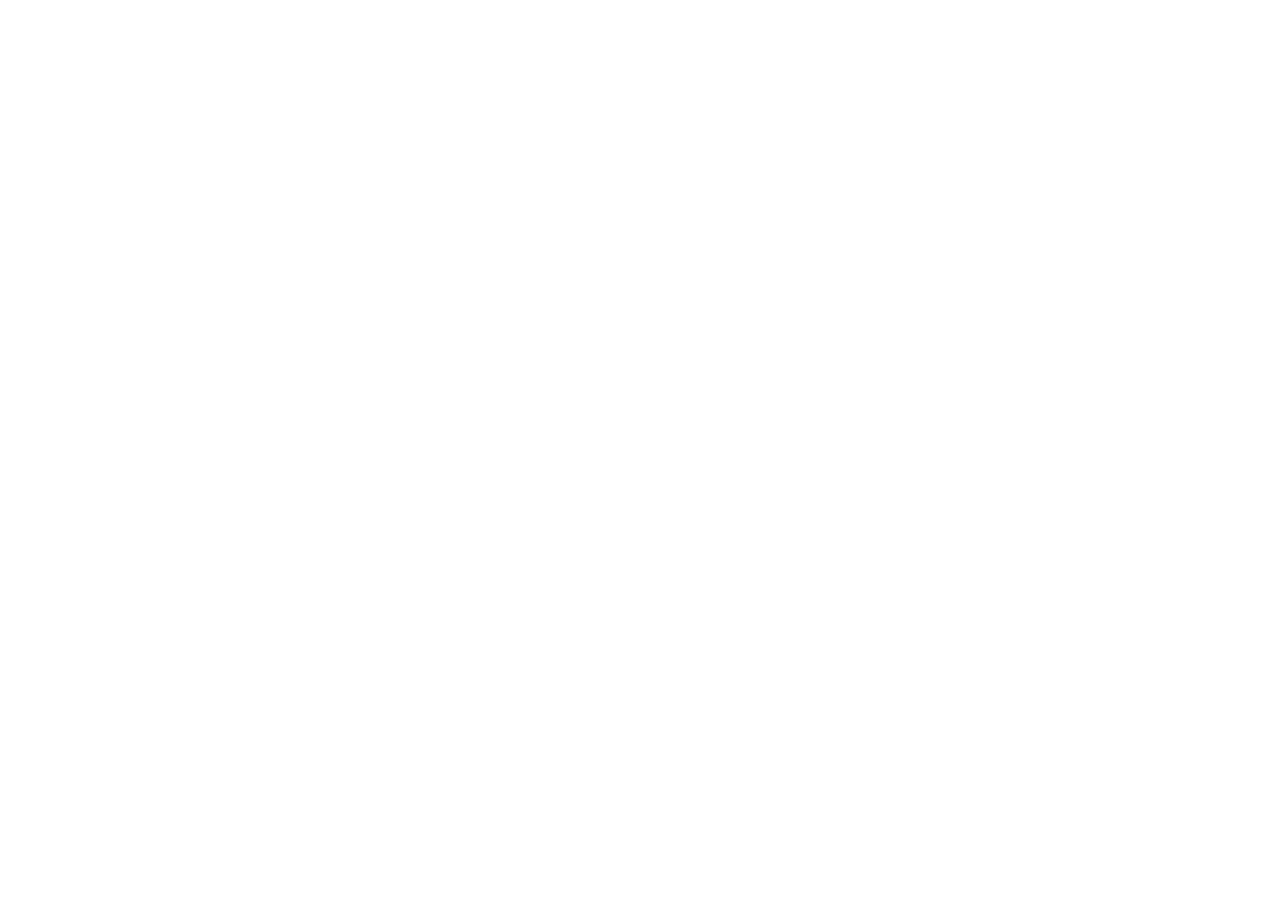
==== index.html @ 1c2817fb "Add files via upload" ====
<!DOCTYPE html>
<html lang="pt">
<head>
    <meta charset="UTF-8">
    <title>Doçura do dia</title>
    <link href="https://fonts.googleapis.com/css2?family=Fira+Sans:ital,wght@1,700&family=Jomhuria&display=swap"
          rel="stylesheet">
    <link href="https://fonts.googleapis.com/css2?family=Fira+Sans:ital,wght@1,700&family=Libre+Baskerville&display=swap"
          rel="stylesheet">
    <link href="https://cdnjs.cloudflare.com/ajax/libs/font-awesome/5.15.1/css/all.min.css" rel="stylesheet">
    <link rel="stylesheet" href="../css/bootstrap.css">
    <link rel="stylesheet" href="../css/mdb-pro.css">
    <link rel="stylesheet" href="../css/style.css">

</head>
<body>

<div id="menu"></div>
<br>
<div class="container-fluid">
    <div id="conteudo"></div>
</div>
<br>
<div id="footer"></div>

<script type="text/javascript" src="../js/jquery-3.4.1.min.js"></script>
<script type="text/javascript" src="../js/popper.min.js"></script>
<script type="text/javascript" src="../js/bootstrap.js"></script>
<script type="text/javascript" src="../js/mdb.js"></script>
<script type="text/javascript" src="../js/myJS.js"></script>
</body>
</html>
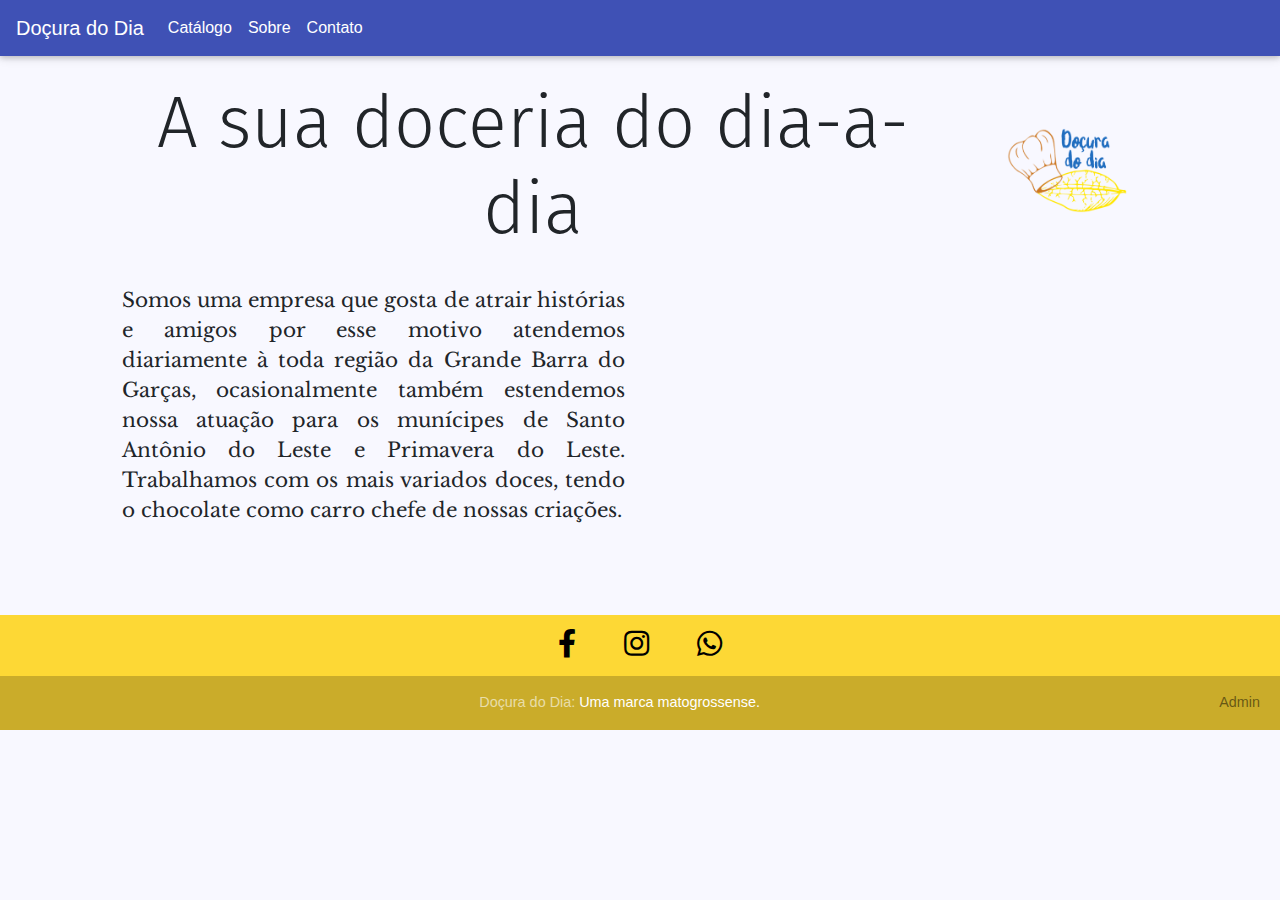
==== commit de203fa4: "Update index.html" ====
--- a/index.html
+++ b/index.html
@@ -8,9 +8,9 @@
     <link href="https://fonts.googleapis.com/css2?family=Fira+Sans:ital,wght@1,700&family=Libre+Baskerville&display=swap"
           rel="stylesheet">
     <link href="https://cdnjs.cloudflare.com/ajax/libs/font-awesome/5.15.1/css/all.min.css" rel="stylesheet">
-    <link rel="stylesheet" href="../css/bootstrap.css">
-    <link rel="stylesheet" href="../css/mdb-pro.css">
-    <link rel="stylesheet" href="../css/style.css">
+    <link rel="stylesheet" href="/css/bootstrap.css">
+    <link rel="stylesheet" href="/css/mdb-pro.css">
+    <link rel="stylesheet" href="/css/style.css">
 
 </head>
 <body>
@@ -23,10 +23,10 @@
 <br>
 <div id="footer"></div>
 
-<script type="text/javascript" src="../js/jquery-3.4.1.min.js"></script>
-<script type="text/javascript" src="../js/popper.min.js"></script>
-<script type="text/javascript" src="../js/bootstrap.js"></script>
-<script type="text/javascript" src="../js/mdb.js"></script>
-<script type="text/javascript" src="../js/myJS.js"></script>
+<script type="text/javascript" src="/js/jquery-3.4.1.min.js"></script>
+<script type="text/javascript" src="/js/popper.min.js"></script>
+<script type="text/javascript" src="/js/bootstrap.js"></script>
+<script type="text/javascript" src="/js/mdb.js"></script>
+<script type="text/javascript" src="/js/myJS.js"></script>
 </body>
-</html>+</html>
--- a/css/mdb-pro.css
+++ b/css/mdb-pro.css
@@ -0,0 +1,19957 @@
+@charset "UTF-8";
+.mdb-color.lighten-5 {
+  background-color: #d0d6e2 !important; }
+
+.mdb-color.lighten-4 {
+  background-color: #b1bace !important; }
+
+.mdb-color.lighten-3 {
+  background-color: #929fba !important; }
+
+.mdb-color.lighten-2 {
+  background-color: #7283a7 !important; }
+
+.mdb-color.lighten-1 {
+  background-color: #59698d !important; }
+
+.mdb-color {
+  background-color: #45526e !important; }
+
+.mdb-color-text {
+  color: #45526e !important; }
+
+.rgba-mdb-color-slight,
+.rgba-mdb-color-slight:after {
+  background-color: rgba(69, 82, 110, 0.1); }
+
+.rgba-mdb-color-light,
+.rgba-mdb-color-light:after {
+  background-color: rgba(69, 82, 110, 0.3); }
+
+.rgba-mdb-color-strong,
+.rgba-mdb-color-strong:after {
+  background-color: rgba(69, 82, 110, 0.7); }
+
+.mdb-color.darken-1 {
+  background-color: #3b465e !important; }
+
+.mdb-color.darken-2 {
+  background-color: #2e3951 !important; }
+
+.mdb-color.darken-3 {
+  background-color: #1c2a48 !important; }
+
+.mdb-color.darken-4 {
+  background-color: #1c2331 !important; }
+
+.red.lighten-5 {
+  background-color: #ffebee !important; }
+
+.red.lighten-4 {
+  background-color: #ffcdd2 !important; }
+
+.red.lighten-3 {
+  background-color: #ef9a9a !important; }
+
+.red.lighten-2 {
+  background-color: #e57373 !important; }
+
+.red.lighten-1 {
+  background-color: #ef5350 !important; }
+
+.red {
+  background-color: #f44336 !important; }
+
+.red-text {
+  color: #f44336 !important; }
+
+.rgba-red-slight,
+.rgba-red-slight:after {
+  background-color: rgba(244, 67, 54, 0.1); }
+
+.rgba-red-light,
+.rgba-red-light:after {
+  background-color: rgba(244, 67, 54, 0.3); }
+
+.rgba-red-strong,
+.rgba-red-strong:after {
+  background-color: rgba(244, 67, 54, 0.7); }
+
+.red.darken-1 {
+  background-color: #e53935 !important; }
+
+.red.darken-2 {
+  background-color: #d32f2f !important; }
+
+.red.darken-3 {
+  background-color: #c62828 !important; }
+
+.red.darken-4 {
+  background-color: #b71c1c !important; }
+
+.red.accent-1 {
+  background-color: #ff8a80 !important; }
+
+.red.accent-2 {
+  background-color: #ff5252 !important; }
+
+.red.accent-3 {
+  background-color: #ff1744 !important; }
+
+.red.accent-4 {
+  background-color: #d50000 !important; }
+
+.pink.lighten-5 {
+  background-color: #fce4ec !important; }
+
+.pink.lighten-4 {
+  background-color: #f8bbd0 !important; }
+
+.pink.lighten-3 {
+  background-color: #f48fb1 !important; }
+
+.pink.lighten-2 {
+  background-color: #f06292 !important; }
+
+.pink.lighten-1 {
+  background-color: #ec407a !important; }
+
+.pink {
+  background-color: #e91e63 !important; }
+
+.pink-text {
+  color: #e91e63 !important; }
+
+.rgba-pink-slight,
+.rgba-pink-slight:after {
+  background-color: rgba(233, 30, 99, 0.1); }
+
+.rgba-pink-light,
+.rgba-pink-light:after {
+  background-color: rgba(233, 30, 99, 0.3); }
+
+.rgba-pink-strong,
+.rgba-pink-strong:after {
+  background-color: rgba(233, 30, 99, 0.7); }
+
+.pink.darken-1 {
+  background-color: #d81b60 !important; }
+
+.pink.darken-2 {
+  background-color: #c2185b !important; }
+
+.pink.darken-3 {
+  background-color: #ad1457 !important; }
+
+.pink.darken-4 {
+  background-color: #880e4f !important; }
+
+.pink.accent-1 {
+  background-color: #ff80ab !important; }
+
+.pink.accent-2 {
+  background-color: #ff4081 !important; }
+
+.pink.accent-3 {
+  background-color: #f50057 !important; }
+
+.pink.accent-4 {
+  background-color: #c51162 !important; }
+
+.purple.lighten-5 {
+  background-color: #f3e5f5 !important; }
+
+.purple.lighten-4 {
+  background-color: #e1bee7 !important; }
+
+.purple.lighten-3 {
+  background-color: #ce93d8 !important; }
+
+.purple.lighten-2 {
+  background-color: #ba68c8 !important; }
+
+.purple.lighten-1 {
+  background-color: #ab47bc !important; }
+
+.purple {
+  background-color: #9c27b0 !important; }
+
+.purple-text {
+  color: #9c27b0 !important; }
+
+.rgba-purple-slight,
+.rgba-purple-slight:after {
+  background-color: rgba(156, 39, 176, 0.1); }
+
+.rgba-purple-light,
+.rgba-purple-light:after {
+  background-color: rgba(156, 39, 176, 0.3); }
+
+.rgba-purple-strong,
+.rgba-purple-strong:after {
+  background-color: rgba(156, 39, 176, 0.7); }
+
+.purple.darken-1 {
+  background-color: #8e24aa !important; }
+
+.purple.darken-2 {
+  background-color: #7b1fa2 !important; }
+
+.purple.darken-3 {
+  background-color: #6a1b9a !important; }
+
+.purple.darken-4 {
+  background-color: #4a148c !important; }
+
+.purple.accent-1 {
+  background-color: #ea80fc !important; }
+
+.purple.accent-2 {
+  background-color: #e040fb !important; }
+
+.purple.accent-3 {
+  background-color: #d500f9 !important; }
+
+.purple.accent-4 {
+  background-color: #a0f !important; }
+
+.deep-purple.lighten-5 {
+  background-color: #ede7f6 !important; }
+
+.deep-purple.lighten-4 {
+  background-color: #d1c4e9 !important; }
+
+.deep-purple.lighten-3 {
+  background-color: #b39ddb !important; }
+
+.deep-purple.lighten-2 {
+  background-color: #9575cd !important; }
+
+.deep-purple.lighten-1 {
+  background-color: #7e57c2 !important; }
+
+.deep-purple {
+  background-color: #673ab7 !important; }
+
+.deep-purple-text {
+  color: #673ab7 !important; }
+
+.rgba-deep-purple-slight,
+.rgba-deep-purple-slight:after {
+  background-color: rgba(103, 58, 183, 0.1); }
+
+.rgba-deep-purple-light,
+.rgba-deep-purple-light:after {
+  background-color: rgba(103, 58, 183, 0.3); }
+
+.rgba-deep-purple-strong,
+.rgba-deep-purple-strong:after {
+  background-color: rgba(103, 58, 183, 0.7); }
+
+.deep-purple.darken-1 {
+  background-color: #5e35b1 !important; }
+
+.deep-purple.darken-2 {
+  background-color: #512da8 !important; }
+
+.deep-purple.darken-3 {
+  background-color: #4527a0 !important; }
+
+.deep-purple.darken-4 {
+  background-color: #311b92 !important; }
+
+.deep-purple.accent-1 {
+  background-color: #b388ff !important; }
+
+.deep-purple.accent-2 {
+  background-color: #7c4dff !important; }
+
+.deep-purple.accent-3 {
+  background-color: #651fff !important; }
+
+.deep-purple.accent-4 {
+  background-color: #6200ea !important; }
+
+.indigo.lighten-5 {
+  background-color: #e8eaf6 !important; }
+
+.indigo.lighten-4 {
+  background-color: #c5cae9 !important; }
+
+.indigo.lighten-3 {
+  background-color: #9fa8da !important; }
+
+.indigo.lighten-2 {
+  background-color: #7986cb !important; }
+
+.indigo.lighten-1 {
+  background-color: #5c6bc0 !important; }
+
+.indigo {
+  background-color: #3f51b5 !important; }
+
+.indigo-text {
+  color: #3f51b5 !important; }
+
+.rgba-indigo-slight,
+.rgba-indigo-slight:after {
+  background-color: rgba(63, 81, 181, 0.1); }
+
+.rgba-indigo-light,
+.rgba-indigo-light:after {
+  background-color: rgba(63, 81, 181, 0.3); }
+
+.rgba-indigo-strong,
+.rgba-indigo-strong:after {
+  background-color: rgba(63, 81, 181, 0.7); }
+
+.indigo.darken-1 {
+  background-color: #3949ab !important; }
+
+.indigo.darken-2 {
+  background-color: #303f9f !important; }
+
+.indigo.darken-3 {
+  background-color: #283593 !important; }
+
+.indigo.darken-4 {
+  background-color: #1a237e !important; }
+
+.indigo.accent-1 {
+  background-color: #8c9eff !important; }
+
+.indigo.accent-2 {
+  background-color: #536dfe !important; }
+
+.indigo.accent-3 {
+  background-color: #3d5afe !important; }
+
+.indigo.accent-4 {
+  background-color: #304ffe !important; }
+
+.blue.lighten-5 {
+  background-color: #e3f2fd !important; }
+
+.blue.lighten-4 {
+  background-color: #bbdefb !important; }
+
+.blue.lighten-3 {
+  background-color: #90caf9 !important; }
+
+.blue.lighten-2 {
+  background-color: #64b5f6 !important; }
+
+.blue.lighten-1 {
+  background-color: #42a5f5 !important; }
+
+.blue {
+  background-color: #2196f3 !important; }
+
+.blue-text {
+  color: #2196f3 !important; }
+
+.rgba-blue-slight,
+.rgba-blue-slight:after {
+  background-color: rgba(33, 150, 243, 0.1); }
+
+.rgba-blue-light,
+.rgba-blue-light:after {
+  background-color: rgba(33, 150, 243, 0.3); }
+
+.rgba-blue-strong,
+.rgba-blue-strong:after {
+  background-color: rgba(33, 150, 243, 0.7); }
+
+.blue.darken-1 {
+  background-color: #1e88e5 !important; }
+
+.blue.darken-2 {
+  background-color: #1976d2 !important; }
+
+.blue.darken-3 {
+  background-color: #1565c0 !important; }
+
+.blue.darken-4 {
+  background-color: #0d47a1 !important; }
+
+.blue.accent-1 {
+  background-color: #82b1ff !important; }
+
+.blue.accent-2 {
+  background-color: #448aff !important; }
+
+.blue.accent-3 {
+  background-color: #2979ff !important; }
+
+.blue.accent-4 {
+  background-color: #2962ff !important; }
+
+.light-blue.lighten-5 {
+  background-color: #e1f5fe !important; }
+
+.light-blue.lighten-4 {
+  background-color: #b3e5fc !important; }
+
+.light-blue.lighten-3 {
+  background-color: #81d4fa !important; }
+
+.light-blue.lighten-2 {
+  background-color: #4fc3f7 !important; }
+
+.light-blue.lighten-1 {
+  background-color: #29b6f6 !important; }
+
+.light-blue {
+  background-color: #03a9f4 !important; }
+
+.light-blue-text {
+  color: #03a9f4 !important; }
+
+.rgba-light-blue-slight,
+.rgba-light-blue-slight:after {
+  background-color: rgba(3, 169, 244, 0.1); }
+
+.rgba-light-blue-light,
+.rgba-light-blue-light:after {
+  background-color: rgba(3, 169, 244, 0.3); }
+
+.rgba-light-blue-strong,
+.rgba-light-blue-strong:after {
+  background-color: rgba(3, 169, 244, 0.7); }
+
+.light-blue.darken-1 {
+  background-color: #039be5 !important; }
+
+.light-blue.darken-2 {
+  background-color: #0288d1 !important; }
+
+.light-blue.darken-3 {
+  background-color: #0277bd !important; }
+
+.light-blue.darken-4 {
+  background-color: #01579b !important; }
+
+.light-blue.accent-1 {
+  background-color: #80d8ff !important; }
+
+.light-blue.accent-2 {
+  background-color: #40c4ff !important; }
+
+.light-blue.accent-3 {
+  background-color: #00b0ff !important; }
+
+.light-blue.accent-4 {
+  background-color: #0091ea !important; }
+
+.cyan.lighten-5 {
+  background-color: #e0f7fa !important; }
+
+.cyan.lighten-4 {
+  background-color: #b2ebf2 !important; }
+
+.cyan.lighten-3 {
+  background-color: #80deea !important; }
+
+.cyan.lighten-2 {
+  background-color: #4dd0e1 !important; }
+
+.cyan.lighten-1 {
+  background-color: #26c6da !important; }
+
+.cyan {
+  background-color: #00bcd4 !important; }
+
+.cyan-text {
+  color: #00bcd4 !important; }
+
+.rgba-cyan-slight,
+.rgba-cyan-slight:after {
+  background-color: rgba(0, 188, 212, 0.1); }
+
+.rgba-cyan-light,
+.rgba-cyan-light:after {
+  background-color: rgba(0, 188, 212, 0.3); }
+
+.rgba-cyan-strong,
+.rgba-cyan-strong:after {
+  background-color: rgba(0, 188, 212, 0.7); }
+
+.cyan.darken-1 {
+  background-color: #00acc1 !important; }
+
+.cyan.darken-2 {
+  background-color: #0097a7 !important; }
+
+.cyan.darken-3 {
+  background-color: #00838f !important; }
+
+.cyan.darken-4 {
+  background-color: #006064 !important; }
+
+.cyan.accent-1 {
+  background-color: #84ffff !important; }
+
+.cyan.accent-2 {
+  background-color: #18ffff !important; }
+
+.cyan.accent-3 {
+  background-color: #00e5ff !important; }
+
+.cyan.accent-4 {
+  background-color: #00b8d4 !important; }
+
+.teal.lighten-5 {
+  background-color: #e0f2f1 !important; }
+
+.teal.lighten-4 {
+  background-color: #b2dfdb !important; }
+
+.teal.lighten-3 {
+  background-color: #80cbc4 !important; }
+
+.teal.lighten-2 {
+  background-color: #4db6ac !important; }
+
+.teal.lighten-1 {
+  background-color: #26a69a !important; }
+
+.teal {
+  background-color: #009688 !important; }
+
+.teal-text {
+  color: #009688 !important; }
+
+.rgba-teal-slight,
+.rgba-teal-slight:after {
+  background-color: rgba(0, 150, 136, 0.1); }
+
+.rgba-teal-light,
+.rgba-teal-light:after {
+  background-color: rgba(0, 150, 136, 0.3); }
+
+.rgba-teal-strong,
+.rgba-teal-strong:after {
+  background-color: rgba(0, 150, 136, 0.7); }
+
+.teal.darken-1 {
+  background-color: #00897b !important; }
+
+.teal.darken-2 {
+  background-color: #00796b !important; }
+
+.teal.darken-3 {
+  background-color: #00695c !important; }
+
+.teal.darken-4 {
+  background-color: #004d40 !important; }
+
+.teal.accent-1 {
+  background-color: #a7ffeb !important; }
+
+.teal.accent-2 {
+  background-color: #64ffda !important; }
+
+.teal.accent-3 {
+  background-color: #1de9b6 !important; }
+
+.teal.accent-4 {
+  background-color: #00bfa5 !important; }
+
+.green.lighten-5 {
+  background-color: #e8f5e9 !important; }
+
+.green.lighten-4 {
+  background-color: #c8e6c9 !important; }
+
+.green.lighten-3 {
+  background-color: #a5d6a7 !important; }
+
+.green.lighten-2 {
+  background-color: #81c784 !important; }
+
+.green.lighten-1 {
+  background-color: #66bb6a !important; }
+
+.green {
+  background-color: #4caf50 !important; }
+
+.green-text {
+  color: #4caf50 !important; }
+
+.rgba-green-slight,
+.rgba-green-slight:after {
+  background-color: rgba(76, 175, 80, 0.1); }
+
+.rgba-green-light,
+.rgba-green-light:after {
+  background-color: rgba(76, 175, 80, 0.3); }
+
+.rgba-green-strong,
+.rgba-green-strong:after {
+  background-color: rgba(76, 175, 80, 0.7); }
+
+.green.darken-1 {
+  background-color: #43a047 !important; }
+
+.green.darken-2 {
+  background-color: #388e3c !important; }
+
+.green.darken-3 {
+  background-color: #2e7d32 !important; }
+
+.green.darken-4 {
+  background-color: #1b5e20 !important; }
+
+.green.accent-1 {
+  background-color: #b9f6ca !important; }
+
+.green.accent-2 {
+  background-color: #69f0ae !important; }
+
+.green.accent-3 {
+  background-color: #00e676 !important; }
+
+.green.accent-4 {
+  background-color: #00c853 !important; }
+
+.light-green.lighten-5 {
+  background-color: #f1f8e9 !important; }
+
+.light-green.lighten-4 {
+  background-color: #dcedc8 !important; }
+
+.light-green.lighten-3 {
+  background-color: #c5e1a5 !important; }
+
+.light-green.lighten-2 {
+  background-color: #aed581 !important; }
+
+.light-green.lighten-1 {
+  background-color: #9ccc65 !important; }
+
+.light-green {
+  background-color: #8bc34a !important; }
+
+.light-green-text {
+  color: #8bc34a !important; }
+
+.rgba-light-green-slight,
+.rgba-light-green-slight:after {
+  background-color: rgba(139, 195, 74, 0.1); }
+
+.rgba-light-green-light,
+.rgba-light-green-light:after {
+  background-color: rgba(139, 195, 74, 0.3); }
+
+.rgba-light-green-strong,
+.rgba-light-green-strong:after {
+  background-color: rgba(139, 195, 74, 0.7); }
+
+.light-green.darken-1 {
+  background-color: #7cb342 !important; }
+
+.light-green.darken-2 {
+  background-color: #689f38 !important; }
+
+.light-green.darken-3 {
+  background-color: #558b2f !important; }
+
+.light-green.darken-4 {
+  background-color: #33691e !important; }
+
+.light-green.accent-1 {
+  background-color: #ccff90 !important; }
+
+.light-green.accent-2 {
+  background-color: #b2ff59 !important; }
+
+.light-green.accent-3 {
+  background-color: #76ff03 !important; }
+
+.light-green.accent-4 {
+  background-color: #64dd17 !important; }
+
+.lime.lighten-5 {
+  background-color: #f9fbe7 !important; }
+
+.lime.lighten-4 {
+  background-color: #f0f4c3 !important; }
+
+.lime.lighten-3 {
+  background-color: #e6ee9c !important; }
+
+.lime.lighten-2 {
+  background-color: #dce775 !important; }
+
+.lime.lighten-1 {
+  background-color: #d4e157 !important; }
+
+.lime {
+  background-color: #cddc39 !important; }
+
+.lime-text {
+  color: #cddc39 !important; }
+
+.rgba-lime-slight,
+.rgba-lime-slight:after {
+  background-color: rgba(205, 220, 57, 0.1); }
+
+.rgba-lime-light,
+.rgba-lime-light:after {
+  background-color: rgba(205, 220, 57, 0.3); }
+
+.rgba-lime-strong,
+.rgba-lime-strong:after {
+  background-color: rgba(205, 220, 57, 0.7); }
+
+.lime.darken-1 {
+  background-color: #c0ca33 !important; }
+
+.lime.darken-2 {
+  background-color: #afb42b !important; }
+
+.lime.darken-3 {
+  background-color: #9e9d24 !important; }
+
+.lime.darken-4 {
+  background-color: #827717 !important; }
+
+.lime.accent-1 {
+  background-color: #f4ff81 !important; }
+
+.lime.accent-2 {
+  background-color: #eeff41 !important; }
+
+.lime.accent-3 {
+  background-color: #c6ff00 !important; }
+
+.lime.accent-4 {
+  background-color: #aeea00 !important; }
+
+.yellow.lighten-5 {
+  background-color: #fffde7 !important; }
+
+.yellow.lighten-4 {
+  background-color: #fff9c4 !important; }
+
+.yellow.lighten-3 {
+  background-color: #fff59d !important; }
+
+.yellow.lighten-2 {
+  background-color: #fff176 !important; }
+
+.yellow.lighten-1 {
+  background-color: #ffee58 !important; }
+
+.yellow {
+  background-color: #ffeb3b !important; }
+
+.yellow-text {
+  color: #ffeb3b !important; }
+
+.rgba-yellow-slight,
+.rgba-yellow-slight:after {
+  background-color: rgba(255, 235, 59, 0.1); }
+
+.rgba-yellow-light,
+.rgba-yellow-light:after {
+  background-color: rgba(255, 235, 59, 0.3); }
+
+.rgba-yellow-strong,
+.rgba-yellow-strong:after {
+  background-color: rgba(255, 235, 59, 0.7); }
+
+.yellow.darken-1 {
+  background-color: #fdd835 !important; }
+
+.yellow.darken-2 {
+  background-color: #fbc02d !important; }
+
+.yellow.darken-3 {
+  background-color: #f9a825 !important; }
+
+.yellow.darken-4 {
+  background-color: #f57f17 !important; }
+
+.yellow.accent-1 {
+  background-color: #ffff8d !important; }
+
+.yellow.accent-2 {
+  background-color: #ff0 !important; }
+
+.yellow.accent-3 {
+  background-color: #ffea00 !important; }
+
+.yellow.accent-4 {
+  background-color: #ffd600 !important; }
+
+.amber.lighten-5 {
+  background-color: #fff8e1 !important; }
+
+.amber.lighten-4 {
+  background-color: #ffecb3 !important; }
+
+.amber.lighten-3 {
+  background-color: #ffe082 !important; }
+
+.amber.lighten-2 {
+  background-color: #ffd54f !important; }
+
+.amber.lighten-1 {
+  background-color: #ffca28 !important; }
+
+.amber {
+  background-color: #ffc107 !important; }
+
+.amber-text {
+  color: #ffc107 !important; }
+
+.rgba-amber-slight,
+.rgba-amber-slight:after {
+  background-color: rgba(255, 193, 7, 0.1); }
+
+.rgba-amber-light,
+.rgba-amber-light:after {
+  background-color: rgba(255, 193, 7, 0.3); }
+
+.rgba-amber-strong,
+.rgba-amber-strong:after {
+  background-color: rgba(255, 193, 7, 0.7); }
+
+.amber.darken-1 {
+  background-color: #ffb300 !important; }
+
+.amber.darken-2 {
+  background-color: #ffa000 !important; }
+
+.amber.darken-3 {
+  background-color: #ff8f00 !important; }
+
+.amber.darken-4 {
+  background-color: #ff6f00 !important; }
+
+.amber.accent-1 {
+  background-color: #ffe57f !important; }
+
+.amber.accent-2 {
+  background-color: #ffd740 !important; }
+
+.amber.accent-3 {
+  background-color: #ffc400 !important; }
+
+.amber.accent-4 {
+  background-color: #ffab00 !important; }
+
+.orange.lighten-5 {
+  background-color: #fff3e0 !important; }
+
+.orange.lighten-4 {
+  background-color: #ffe0b2 !important; }
+
+.orange.lighten-3 {
+  background-color: #ffcc80 !important; }
+
+.orange.lighten-2 {
+  background-color: #ffb74d !important; }
+
+.orange.lighten-1 {
+  background-color: #ffa726 !important; }
+
+.orange {
+  background-color: #ff9800 !important; }
+
+.orange-text {
+  color: #ff9800 !important; }
+
+.rgba-orange-slight,
+.rgba-orange-slight:after {
+  background-color: rgba(255, 152, 0, 0.1); }
+
+.rgba-orange-light,
+.rgba-orange-light:after {
+  background-color: rgba(255, 152, 0, 0.3); }
+
+.rgba-orange-strong,
+.rgba-orange-strong:after {
+  background-color: rgba(255, 152, 0, 0.7); }
+
+.orange.darken-1 {
+  background-color: #fb8c00 !important; }
+
+.orange.darken-2 {
+  background-color: #f57c00 !important; }
+
+.orange.darken-3 {
+  background-color: #ef6c00 !important; }
+
+.orange.darken-4 {
+  background-color: #e65100 !important; }
+
+.orange.accent-1 {
+  background-color: #ffd180 !important; }
+
+.orange.accent-2 {
+  background-color: #ffab40 !important; }
+
+.orange.accent-3 {
+  background-color: #ff9100 !important; }
+
+.orange.accent-4 {
+  background-color: #ff6d00 !important; }
+
+.deep-orange.lighten-5 {
+  background-color: #fbe9e7 !important; }
+
+.deep-orange.lighten-4 {
+  background-color: #ffccbc !important; }
+
+.deep-orange.lighten-3 {
+  background-color: #ffab91 !important; }
+
+.deep-orange.lighten-2 {
+  background-color: #ff8a65 !important; }
+
+.deep-orange.lighten-1 {
+  background-color: #ff7043 !important; }
+
+.deep-orange {
+  background-color: #ff5722 !important; }
+
+.deep-orange-text {
+  color: #ff5722 !important; }
+
+.rgba-deep-orange-slight,
+.rgba-deep-orange-slight:after {
+  background-color: rgba(255, 87, 34, 0.1); }
+
+.rgba-deep-orange-light,
+.rgba-deep-orange-light:after {
+  background-color: rgba(255, 87, 34, 0.3); }
+
+.rgba-deep-orange-strong,
+.rgba-deep-orange-strong:after {
+  background-color: rgba(255, 87, 34, 0.7); }
+
+.deep-orange.darken-1 {
+  background-color: #f4511e !important; }
+
+.deep-orange.darken-2 {
+  background-color: #e64a19 !important; }
+
+.deep-orange.darken-3 {
+  background-color: #d84315 !important; }
+
+.deep-orange.darken-4 {
+  background-color: #bf360c !important; }
+
+.deep-orange.accent-1 {
+  background-color: #ff9e80 !important; }
+
+.deep-orange.accent-2 {
+  background-color: #ff6e40 !important; }
+
+.deep-orange.accent-3 {
+  background-color: #ff3d00 !important; }
+
+.deep-orange.accent-4 {
+  background-color: #dd2c00 !important; }
+
+.brown.lighten-5 {
+  background-color: #efebe9 !important; }
+
+.brown.lighten-4 {
+  background-color: #d7ccc8 !important; }
+
+.brown.lighten-3 {
+  background-color: #bcaaa4 !important; }
+
+.brown.lighten-2 {
+  background-color: #a1887f !important; }
+
+.brown.lighten-1 {
+  background-color: #8d6e63 !important; }
+
+.brown {
+  background-color: #795548 !important; }
+
+.brown-text {
+  color: #795548 !important; }
+
+.rgba-brown-slight,
+.rgba-brown-slight:after {
+  background-color: rgba(121, 85, 72, 0.1); }
+
+.rgba-brown-light,
+.rgba-brown-light:after {
+  background-color: rgba(121, 85, 72, 0.3); }
+
+.rgba-brown-strong,
+.rgba-brown-strong:after {
+  background-color: rgba(121, 85, 72, 0.7); }
+
+.brown.darken-1 {
+  background-color: #6d4c41 !important; }
+
+.brown.darken-2 {
+  background-color: #5d4037 !important; }
+
+.brown.darken-3 {
+  background-color: #4e342e !important; }
+
+.brown.darken-4 {
+  background-color: #3e2723 !important; }
+
+.blue-grey.lighten-5 {
+  background-color: #eceff1 !important; }
+
+.blue-grey.lighten-4 {
+  background-color: #cfd8dc !important; }
+
+.blue-grey.lighten-3 {
+  background-color: #b0bec5 !important; }
+
+.blue-grey.lighten-2 {
+  background-color: #90a4ae !important; }
+
+.blue-grey.lighten-1 {
+  background-color: #78909c !important; }
+
+.blue-grey {
+  background-color: #607d8b !important; }
+
+.blue-grey-text {
+  color: #607d8b !important; }
+
+.rgba-blue-grey-slight,
+.rgba-blue-grey-slight:after {
+  background-color: rgba(96, 125, 139, 0.1); }
+
+.rgba-blue-grey-light,
+.rgba-blue-grey-light:after {
+  background-color: rgba(96, 125, 139, 0.3); }
+
+.rgba-blue-grey-strong,
+.rgba-blue-grey-strong:after {
+  background-color: rgba(96, 125, 139, 0.7); }
+
+.blue-grey.darken-1 {
+  background-color: #546e7a !important; }
+
+.blue-grey.darken-2 {
+  background-color: #455a64 !important; }
+
+.blue-grey.darken-3 {
+  background-color: #37474f !important; }
+
+.blue-grey.darken-4 {
+  background-color: #263238 !important; }
+
+.grey.lighten-5 {
+  background-color: #fafafa !important; }
+
+.grey.lighten-4 {
+  background-color: #f5f5f5 !important; }
+
+.grey.lighten-3 {
+  background-color: #eee !important; }
+
+.grey.lighten-2 {
+  background-color: #e0e0e0 !important; }
+
+.grey.lighten-1 {
+  background-color: #bdbdbd !important; }
+
+.grey {
+  background-color: #9e9e9e !important; }
+
+.grey-text {
+  color: #9e9e9e !important; }
+
+.rgba-grey-slight,
+.rgba-grey-slight:after {
+  background-color: rgba(158, 158, 158, 0.1); }
+
+.rgba-grey-light, .md-pills .nav-link:hover,
+.rgba-grey-light:after,
+.md-pills .nav-link:hover:after {
+  background-color: rgba(158, 158, 158, 0.3); }
+
+.rgba-grey-strong,
+.rgba-grey-strong:after {
+  background-color: rgba(158, 158, 158, 0.7); }
+
+.grey.darken-1 {
+  background-color: #757575 !important; }
+
+.grey.darken-2 {
+  background-color: #616161 !important; }
+
+.grey.darken-3 {
+  background-color: #424242 !important; }
+
+.grey.darken-4 {
+  background-color: #212121 !important; }
+
+.black, .picker__list-item:hover {
+  background-color: #000 !important; }
+
+.black-text, .md-toast-close-button:hover,
+.md-toast-close-button:focus {
+  color: #000 !important; }
+
+.rgba-black-slight,
+.rgba-black-slight:after {
+  background-color: rgba(0, 0, 0, 0.1); }
+
+.rgba-black-light,
+.rgba-black-light:after {
+  background-color: rgba(0, 0, 0, 0.3); }
+
+.rgba-black-strong,
+.rgba-black-strong:after {
+  background-color: rgba(0, 0, 0, 0.7); }
+
+.white, .picker__list-item, .picker__box .picker__header .picker__select--month.browser-default, .picker__box .picker__header .picker__select--year.browser-default {
+  background-color: #fff !important; }
+
+.white-text, .dropdown .dropdown-menu .dropdown-item:hover, .dropdown .dropdown-menu .dropdown-item:active,
+.dropup .dropdown-menu .dropdown-item:hover,
+.dropup .dropdown-menu .dropdown-item:active,
+.dropleft .dropdown-menu .dropdown-item:hover,
+.dropleft .dropdown-menu .dropdown-item:active,
+.dropright .dropdown-menu .dropdown-item:hover,
+.dropright .dropdown-menu .dropdown-item:active, .side-nav, .side-nav .search-form .form-control, .side-nav2, .side-nav2 .search-form .form-control, .md-toast-message a,
+.md-toast-message label, .md-toast-close-button, #toast-container > div, .clockpicker_container.clockpicker .picker__box .clockpicker-am-pm-block .active, .picker__list-item--selected,
+.picker__list-item--selected:hover,
+.picker--focused .picker__list-item--selected, .picker--time .picker__button--clear:hover, .picker--time .picker__button--clear:focus, .picker--time .picker__button--clear:hover::before, .picker--time .picker__button--clear:focus::before, .picker__date-display, .picker__date-display .clockpicker-display .clockpicker-display-column .clockpicker-span-hours.text-primary,
+.picker__date-display .clockpicker-display .clockpicker-display-column .clockpicker-span-minutes.text-primary,
+.picker__date-display .clockpicker-display .clockpicker-display-column #click-am.text-primary,
+.picker__date-display .clockpicker-display .clockpicker-display-column #click-pm.text-primary, .clockpicker-display .clockpicker-display-column .clockpicker-span-hours.text-primary,
+.clockpicker-display .clockpicker-display-column .clockpicker-span-minutes.text-primary,
+.clockpicker-display .clockpicker-display-column #click-am.text-primary,
+.clockpicker-display .clockpicker-display-column #click-pm.text-primary, .darktheme .picker__box .picker__date-display .clockpicker-display, .darktheme .picker__box .picker__date-display .clockpicker-display .clockpicker-span-am-pm, .darktheme .picker__box .picker__calendar-container .clockpicker-plate .clockpicker-tick, .darktheme .picker__box .picker__footer button, .picker__box .picker__header .picker__date-display, .picker__box .picker__table .picker__day--outfocus, .picker__box .picker__table .picker__day--selected,
+.picker__box .picker__table .picker__day--selected:hover,
+.picker__box .picker__table .picker--focused {
+  color: #fff !important; }
+
+.rgba-white-slight,
+.rgba-white-slight:after {
+  background-color: rgba(255, 255, 255, 0.1); }
+
+.rgba-white-light,
+.rgba-white-light:after {
+  background-color: rgba(255, 255, 255, 0.3); }
+
+.rgba-white-strong,
+.rgba-white-strong:after {
+  background-color: rgba(255, 255, 255, 0.7); }
+
+.rgba-stylish-slight {
+  background-color: rgba(62, 69, 81, 0.1); }
+
+.rgba-stylish-light {
+  background-color: rgba(62, 69, 81, 0.3); }
+
+.rgba-stylish-strong {
+  background-color: rgba(62, 69, 81, 0.7); }
+
+.primary-color, ul.stepper li.active a .circle, ul.stepper li.completed a .circle {
+  background-color: #4285f4 !important; }
+
+.primary-color-dark {
+  background-color: #0d47a1 !important; }
+
+.secondary-color {
+  background-color: #a6c !important; }
+
+.secondary-color-dark {
+  background-color: #93c !important; }
+
+.default-color {
+  background-color: #2bbbad !important; }
+
+.default-color-dark {
+  background-color: #00695c !important; }
+
+.info-color {
+  background-color: #33b5e5 !important; }
+
+.info-color-dark {
+  background-color: #09c !important; }
+
+.success-color {
+  background-color: #00c851 !important; }
+
+.success-color-dark {
+  background-color: #007e33 !important; }
+
+.warning-color {
+  background-color: #fb3 !important; }
+
+.warning-color-dark {
+  background-color: #f80 !important; }
+
+.danger-color, ul.stepper li.warning a .circle {
+  background-color: #ff3547 !important; }
+
+.danger-color-dark {
+  background-color: #c00 !important; }
+
+.elegant-color {
+  background-color: #2e2e2e !important; }
+
+.elegant-color-dark {
+  background-color: #212121 !important; }
+
+.stylish-color {
+  background-color: #4b515d !important; }
+
+.stylish-color-dark {
+  background-color: #3e4551 !important; }
+
+.unique-color {
+  background-color: #3f729b !important; }
+
+.unique-color-dark {
+  background-color: #1c2331 !important; }
+
+.special-color {
+  background-color: #37474f !important; }
+
+.special-color-dark {
+  background-color: #263238 !important; }
+
+.purple-gradient {
+  background: linear-gradient(40deg, #ff6ec4, #7873f5) !important; }
+
+.peach-gradient {
+  background: linear-gradient(40deg, #ffd86f, #fc6262) !important; }
+
+.aqua-gradient {
+  background: linear-gradient(40deg, #2096ff, #05ffa3) !important; }
+
+.blue-gradient {
+  background: linear-gradient(40deg, #45cafc, #303f9f) !important; }
+
+.purple-gradient-rgba {
+  background: linear-gradient(40deg, rgba(255, 110, 196, 0.9), rgba(120, 115, 245, 0.9)) !important; }
+
+.peach-gradient-rgba {
+  background: linear-gradient(40deg, rgba(255, 216, 111, 0.9), rgba(252, 98, 98, 0.9)) !important; }
+
+.aqua-gradient-rgba {
+  background: linear-gradient(40deg, rgba(32, 150, 255, 0.9), rgba(5, 255, 163, 0.9)) !important; }
+
+.blue-gradient-rgba {
+  background: linear-gradient(40deg, rgba(69, 202, 252, 0.9), rgba(48, 63, 159, 0.9)) !important; }
+
+.dark-grey-text {
+  color: #4f4f4f !important; }
+  .dark-grey-text:hover, .dark-grey-text:focus {
+    color: #4f4f4f !important; }
+
+.hoverable {
+  -webkit-box-shadow: none;
+          box-shadow: none;
+  -webkit-transition: all 0.55s ease-in-out;
+  transition: all 0.55s ease-in-out; }
+  .hoverable:hover {
+    -webkit-box-shadow: 0 8px 17px 0 rgba(0, 0, 0, 0.2), 0 6px 20px 0 rgba(0, 0, 0, 0.19);
+            box-shadow: 0 8px 17px 0 rgba(0, 0, 0, 0.2), 0 6px 20px 0 rgba(0, 0, 0, 0.19);
+    -webkit-transition: all 0.55s ease-in-out;
+    transition: all 0.55s ease-in-out; }
+
+.z-depth-0 {
+  -webkit-box-shadow: none !important;
+          box-shadow: none !important; }
+
+.z-depth-1, .chip:active {
+  -webkit-box-shadow: 0 2px 5px 0 rgba(0, 0, 0, 0.16), 0 2px 10px 0 rgba(0, 0, 0, 0.12) !important;
+          box-shadow: 0 2px 5px 0 rgba(0, 0, 0, 0.16), 0 2px 10px 0 rgba(0, 0, 0, 0.12) !important; }
+
+.z-depth-1-half {
+  -webkit-box-shadow: 0 5px 11px 0 rgba(0, 0, 0, 0.18), 0 4px 15px 0 rgba(0, 0, 0, 0.15) !important;
+          box-shadow: 0 5px 11px 0 rgba(0, 0, 0, 0.18), 0 4px 15px 0 rgba(0, 0, 0, 0.15) !important; }
+
+.z-depth-2 {
+  -webkit-box-shadow: 0 8px 17px 0 rgba(0, 0, 0, 0.2), 0 6px 20px 0 rgba(0, 0, 0, 0.19) !important;
+          box-shadow: 0 8px 17px 0 rgba(0, 0, 0, 0.2), 0 6px 20px 0 rgba(0, 0, 0, 0.19) !important; }
+
+.z-depth-3 {
+  -webkit-box-shadow: 0 12px 15px 0 rgba(0, 0, 0, 0.24), 0 17px 50px 0 rgba(0, 0, 0, 0.19) !important;
+          box-shadow: 0 12px 15px 0 rgba(0, 0, 0, 0.24), 0 17px 50px 0 rgba(0, 0, 0, 0.19) !important; }
+
+.z-depth-4 {
+  -webkit-box-shadow: 0 16px 28px 0 rgba(0, 0, 0, 0.22), 0 25px 55px 0 rgba(0, 0, 0, 0.21) !important;
+          box-shadow: 0 16px 28px 0 rgba(0, 0, 0, 0.22), 0 25px 55px 0 rgba(0, 0, 0, 0.21) !important; }
+
+.z-depth-5 {
+  -webkit-box-shadow: 0 27px 24px 0 rgba(0, 0, 0, 0.2), 0 40px 77px 0 rgba(0, 0, 0, 0.22) !important;
+          box-shadow: 0 27px 24px 0 rgba(0, 0, 0, 0.2), 0 40px 77px 0 rgba(0, 0, 0, 0.22) !important; }
+
+.disabled,
+:disabled {
+  pointer-events: none !important; }
+
+a {
+  color: #007bff;
+  text-decoration: none;
+  cursor: pointer;
+  -webkit-transition: all 0.2s ease-in-out;
+  transition: all 0.2s ease-in-out; }
+  a:hover {
+    color: #0056b3;
+    text-decoration: none;
+    -webkit-transition: all 0.2s ease-in-out;
+    transition: all 0.2s ease-in-out; }
+  a.disabled:hover, a:disabled:hover {
+    color: #007bff; }
+
+a:not([href]):not([tabindex]), a:not([href]):not([tabindex]):focus, a:not([href]):not([tabindex]):hover {
+  color: inherit;
+  text-decoration: none; }
+
+.divider-new {
+  display: -webkit-box;
+  display: -ms-flexbox;
+  display: flex;
+  -webkit-box-orient: horizontal;
+  -webkit-box-direction: normal;
+      -ms-flex-direction: row;
+          flex-direction: row;
+  -webkit-box-align: center;
+      -ms-flex-align: center;
+          align-items: center;
+  -webkit-box-pack: center;
+      -ms-flex-pack: center;
+          justify-content: center;
+  margin-top: 2.8rem;
+  margin-bottom: 2.8rem; }
+  .divider-new > h1, .divider-new h2, .divider-new h3, .divider-new h4, .divider-new h5, .divider-new h6 {
+    margin-bottom: 0; }
+  .divider-new:before, .divider-new:after {
+    -webkit-box-flex: 1;
+        -ms-flex: 1;
+            flex: 1;
+    height: 1.5px;
+    height: 2px;
+    content: "";
+    background: #c6c6c6; }
+  .divider-new:before {
+    margin: 0 0.5rem 0 0; }
+  .divider-new:after {
+    margin: 0 0 0 0.5rem; }
+
+.img-fluid, .modal-dialog.cascading-modal.modal-avatar .modal-header,
+.video-fluid {
+  max-width: 100%;
+  height: auto; }
+
+.flex-center {
+  display: -webkit-box;
+  display: -ms-flexbox;
+  display: flex;
+  -webkit-box-align: center;
+      -ms-flex-align: center;
+          align-items: center;
+  -webkit-box-pack: center;
+      -ms-flex-pack: center;
+          justify-content: center;
+  height: 100%; }
+  .flex-center p {
+    margin: 0; }
+  .flex-center ul {
+    text-align: center; }
+    .flex-center ul li {
+      margin-bottom: 1rem; }
+      .flex-center ul li:last-of-type {
+        margin-bottom: 0; }
+
+.hr-light {
+  border-top: 1px solid #fff; }
+
+.hr-dark {
+  border-top: 1px solid #666; }
+
+.w-responsive {
+  width: 75%; }
+  @media (max-width: 740px) {
+    .w-responsive {
+      width: 100%; } }
+
+.w-header {
+  width: 3.2rem; }
+
+.collapsible-body {
+  display: none; }
+
+.jumbotron {
+  background-color: #fff;
+  border-radius: 0.125rem;
+  -webkit-box-shadow: 0 2px 5px 0 rgba(0, 0, 0, 0.16), 0 2px 10px 0 rgba(0, 0, 0, 0.12);
+          box-shadow: 0 2px 5px 0 rgba(0, 0, 0, 0.16), 0 2px 10px 0 rgba(0, 0, 0, 0.12); }
+
+.bg-primary {
+  background-color: #4285f4 !important; }
+
+a.bg-primary:hover, a.bg-primary:focus,
+button.bg-primary:hover,
+button.bg-primary:focus {
+  background-color: #1266f1 !important; }
+
+.border-primary {
+  border-color: #4285f4 !important; }
+
+.bg-danger {
+  background-color: #ff3547 !important; }
+
+a.bg-danger:hover, a.bg-danger:focus,
+button.bg-danger:hover,
+button.bg-danger:focus {
+  background-color: #ff0219 !important; }
+
+.border-danger {
+  border-color: #ff3547 !important; }
+
+.bg-warning {
+  background-color: #fb3 !important; }
+
+a.bg-warning:hover, a.bg-warning:focus,
+button.bg-warning:hover,
+button.bg-warning:focus {
+  background-color: #ffaa00 !important; }
+
+.border-warning {
+  border-color: #fb3 !important; }
+
+.bg-success {
+  background-color: #00c851 !important; }
+
+a.bg-success:hover, a.bg-success:focus,
+button.bg-success:hover,
+button.bg-success:focus {
+  background-color: #00953c !important; }
+
+.border-success {
+  border-color: #00c851 !important; }
+
+.bg-info {
+  background-color: #33b5e5 !important; }
+
+a.bg-info:hover, a.bg-info:focus,
+button.bg-info:hover,
+button.bg-info:focus {
+  background-color: #1a9bcb !important; }
+
+.border-info {
+  border-color: #33b5e5 !important; }
+
+.bg-default {
+  background-color: #2bbbad !important; }
+
+a.bg-default:hover, a.bg-default:focus,
+button.bg-default:hover,
+button.bg-default:focus {
+  background-color: #219287 !important; }
+
+.border-default {
+  border-color: #2bbbad !important; }
+
+.bg-secondary {
+  background-color: #a6c !important; }
+
+a.bg-secondary:hover, a.bg-secondary:focus,
+button.bg-secondary:hover,
+button.bg-secondary:focus {
+  background-color: #9540bf !important; }
+
+.border-secondary {
+  border-color: #a6c !important; }
+
+.bg-dark {
+  background-color: #212121 !important; }
+
+a.bg-dark:hover, a.bg-dark:focus,
+button.bg-dark:hover,
+button.bg-dark:focus {
+  background-color: #080808 !important; }
+
+.border-dark {
+  border-color: #212121 !important; }
+
+.bg-light {
+  background-color: #e0e0e0 !important; }
+
+a.bg-light:hover, a.bg-light:focus,
+button.bg-light:hover,
+button.bg-light:focus {
+  background-color: #c7c7c7 !important; }
+
+.border-light {
+  border-color: #e0e0e0 !important; }
+
+.card-img-100 {
+  width: 100px;
+  height: 100px; }
+
+.card-img-64 {
+  width: 64px;
+  height: 64px; }
+
+.mml-1 {
+  margin-left: -0.25rem !important; }
+
+.flex-1 {
+  -webkit-box-flex: 1;
+      -ms-flex: 1;
+          flex: 1; }
+
+body {
+  font-family: "Roboto", sans-serif;
+  font-weight: 300; }
+
+h1, h2, h3, h4, h5, h6 {
+  font-weight: 300; }
+
+.blockquote {
+  padding: 0.5rem 1rem;
+  border-left: .25rem solid #eceeef; }
+  .blockquote.text-right {
+    border-right: .25rem solid #eceeef;
+    border-left: none; }
+  .blockquote .bq-title {
+    margin-bottom: 0;
+    font-size: 1.5rem;
+    font-weight: 400; }
+  .blockquote p {
+    padding: 1rem 0;
+    font-size: 1.1rem; }
+
+.bq-primary {
+  border-left: 3px solid #4285f4 !important; }
+  .bq-primary .bq-title {
+    color: #4285f4 !important; }
+
+.bq-danger {
+  border-left: 3px solid #ff3547 !important; }
+  .bq-danger .bq-title {
+    color: #ff3547 !important; }
+
+.bq-warning {
+  border-left: 3px solid #fb3 !important; }
+  .bq-warning .bq-title {
+    color: #fb3 !important; }
+
+.bq-success {
+  border-left: 3px solid #00c851 !important; }
+  .bq-success .bq-title {
+    color: #00c851 !important; }
+
+.bq-info {
+  border-left: 3px solid #33b5e5 !important; }
+  .bq-info .bq-title {
+    color: #33b5e5 !important; }
+
+.h1-responsive {
+  font-size: 150%; }
+
+.h2-responsive {
+  font-size: 145%; }
+
+.h3-responsive {
+  font-size: 135%; }
+
+.h4-responsive {
+  font-size: 135%; }
+
+.h5-responsive {
+  font-size: 135%; }
+
+@media (min-width: 576px) {
+  .h1-responsive {
+    font-size: 170%; }
+  .h2-responsive {
+    font-size: 140%; }
+  .h3-responsive {
+    font-size: 125%; }
+  .h4-responsive {
+    font-size: 125%; }
+  .h5-responsive {
+    font-size: 125%; } }
+
+@media (min-width: 768px) {
+  .h1-responsive {
+    font-size: 200%; }
+  .h2-responsive {
+    font-size: 170%; }
+  .h3-responsive {
+    font-size: 140%; }
+  .h4-responsive {
+    font-size: 125%; }
+  .h5-responsive {
+    font-size: 125%; } }
+
+@media (min-width: 992px) {
+  .h1-responsive {
+    font-size: 200%; }
+  .h2-responsive {
+    font-size: 170%; }
+  .h3-responsive {
+    font-size: 140%; }
+  .h4-responsive {
+    font-size: 125%; }
+  .h5-responsive {
+    font-size: 125%; } }
+
+@media (min-width: 1200px) {
+  .h1-responsive {
+    font-size: 250%; }
+  .h2-responsive {
+    font-size: 200%; }
+  .h3-responsive {
+    font-size: 170%; }
+  .h4-responsive {
+    font-size: 140%; }
+  .h5-responsive {
+    font-size: 125%; } }
+
+.text-primary {
+  color: #4285f4 !important; }
+
+a.text-primary:hover, a.text-primary:focus {
+  color: #1266f1 !important; }
+
+.text-danger {
+  color: #ff3547 !important; }
+
+a.text-danger:hover, a.text-danger:focus {
+  color: #ff0219 !important; }
+
+.text-warning {
+  color: #fb3 !important; }
+
+a.text-warning:hover, a.text-warning:focus {
+  color: #ffaa00 !important; }
+
+.text-success {
+  color: #00c851 !important; }
+
+a.text-success:hover, a.text-success:focus {
+  color: #00953c !important; }
+
+.text-info {
+  color: #33b5e5 !important; }
+
+a.text-info:hover, a.text-info:focus {
+  color: #1a9bcb !important; }
+
+.text-default {
+  color: #2bbbad !important; }
+
+a.text-default:hover, a.text-default:focus {
+  color: #219287 !important; }
+
+.text-secondary {
+  color: #a6c !important; }
+
+a.text-secondary:hover, a.text-secondary:focus {
+  color: #9540bf !important; }
+
+.text-dark {
+  color: #212121 !important; }
+
+a.text-dark:hover, a.text-dark:focus {
+  color: #080808 !important; }
+
+.text-light {
+  color: #e0e0e0 !important; }
+
+a.text-light:hover, a.text-light:focus {
+  color: #c7c7c7 !important; }
+
+.font-small {
+  font-size: 0.9rem; }
+
+strong {
+  font-weight: 500; }
+
+.view {
+  position: relative;
+  overflow: hidden;
+  cursor: default; }
+  .view .mask {
+    position: absolute;
+    top: 0;
+    right: 0;
+    bottom: 0;
+    left: 0;
+    width: 100%;
+    height: 100%;
+    overflow: hidden;
+    background-attachment: fixed; }
+  .view img, .view video {
+    position: relative;
+    display: block; }
+  .view video.video-intro {
+    top: 50%;
+    left: 50%;
+    z-index: -100;
+    width: auto;
+    min-width: 100%;
+    height: auto;
+    min-height: 100%;
+    -webkit-transition: 1s opacity;
+    transition: 1s opacity;
+    -webkit-transform: translateX(-50%) translateY(-50%);
+            transform: translateX(-50%) translateY(-50%); }
+
+.overlay .mask {
+  opacity: 0;
+  -webkit-transition: all 0.4s ease-in-out;
+  transition: all 0.4s ease-in-out; }
+  .overlay .mask:hover {
+    opacity: 1; }
+
+.zoom img, .zoom video {
+  -webkit-transition: all 0.2s linear;
+  transition: all 0.2s linear; }
+
+.zoom:hover img, .zoom:hover video {
+  -webkit-transform: scale(1.1);
+          transform: scale(1.1); }
+
+.pattern-1 {
+  background: url("../img/overlays/01.png");
+  background-attachment: fixed; }
+
+.pattern-2 {
+  background: url("../img/overlays/02.png");
+  background-attachment: fixed; }
+
+.pattern-3 {
+  background: url("../img/overlays/03.png");
+  background-attachment: fixed; }
+
+.pattern-4 {
+  background: url("../img/overlays/04.png");
+  background-attachment: fixed; }
+
+.pattern-5 {
+  background: url("../img/overlays/05.png");
+  background-attachment: fixed; }
+
+.pattern-6 {
+  background: url("../img/overlays/06.png");
+  background-attachment: fixed; }
+
+.pattern-7 {
+  background: url("../img/overlays/07.png");
+  background-attachment: fixed; }
+
+.pattern-8 {
+  background: url("../img/overlays/08.png");
+  background-attachment: fixed; }
+
+.pattern-9 {
+  background: url("../img/overlays/09.png");
+  background-attachment: fixed; }
+
+/*!
+ * Waves v0.7.6
+ * http://fian.my.id/Waves
+ *
+ * Copyright 2014-2018 Alfiana E. Sibuea and other contributors
+ * Released under the MIT license
+ * https://github.com/fians/Waves/blob/master/LICENSE */
+.waves-effect {
+  position: relative;
+  overflow: hidden;
+  cursor: pointer;
+  -webkit-user-select: none;
+  -moz-user-select: none;
+  -ms-user-select: none;
+  user-select: none;
+  -webkit-tap-highlight-color: transparent; }
+  .waves-effect .waves-ripple {
+    position: absolute;
+    width: 100px;
+    height: 100px;
+    margin-top: -50px;
+    margin-left: -50px;
+    pointer-events: none;
+    background: rgba(0, 0, 0, 0.2);
+    background: radial-gradient(rgba(0, 0, 0, 0.2) 0, rgba(0, 0, 0, 0.3) 40%, rgba(0, 0, 0, 0.4) 50%, rgba(0, 0, 0, 0.5) 60%, rgba(255, 255, 255, 0) 70%);
+    border-radius: 50%;
+    opacity: 0;
+    -webkit-transition-property: -webkit-transform, opacity;
+    -webkit-transition-property: opacity, -webkit-transform;
+    transition-property: opacity, -webkit-transform;
+    transition-property: transform, opacity;
+    transition-property: transform, opacity, -webkit-transform;
+    -webkit-transition: all 0.5s ease-out;
+    transition: all 0.5s ease-out;
+    -webkit-transform: scale(0) translate(0, 0);
+    transform: scale(0) translate(0, 0); }
+  .waves-effect.waves-light .waves-ripple {
+    background: rgba(255, 255, 255, 0.4);
+    background: radial-gradient(rgba(255, 255, 255, 0.2) 0, rgba(255, 255, 255, 0.3) 40%, rgba(255, 255, 255, 0.4) 50%, rgba(255, 255, 255, 0.5) 60%, rgba(255, 255, 255, 0) 70%); }
+  .waves-effect.waves-classic .waves-ripple {
+    background: rgba(0, 0, 0, 0.2); }
+  .waves-effect.waves-classic.waves-light .waves-ripple {
+    background: rgba(255, 255, 255, 0.4); }
+
+.waves-notransition {
+  -webkit-transition: none !important;
+  transition: none !important; }
+
+.waves-button,
+.waves-circle {
+  -webkit-transform: translateZ(0);
+  transform: translateZ(0);
+  -webkit-mask-image: -webkit-radial-gradient(circle, #fff 100%, #000 100%); }
+
+.waves-button,
+.waves-button:hover,
+.waves-button:visited,
+.waves-button-input {
+  z-index: 1;
+  font-size: 1em;
+  line-height: 1em;
+  color: inherit;
+  text-align: center;
+  text-decoration: none;
+  white-space: nowrap;
+  vertical-align: middle;
+  cursor: pointer;
+  background-color: rgba(0, 0, 0, 0);
+  border: none;
+  outline: none; }
+
+.waves-button {
+  padding: .85em 1.1em;
+  border-radius: .2em; }
+
+.waves-button-input {
+  padding: .85em 1.1em;
+  margin: 0; }
+
+.waves-input-wrapper {
+  position: relative;
+  display: inline-block;
+  vertical-align: middle;
+  border-radius: .2em; }
+  .waves-input-wrapper.waves-button {
+    padding: 0; }
+  .waves-input-wrapper .waves-button-input {
+    position: relative;
+    top: 0;
+    left: 0;
+    z-index: 1; }
+
+.waves-circle {
+  width: 2.5em;
+  height: 2.5em;
+  line-height: 2.5em;
+  text-align: center;
+  border-radius: 50%; }
+
+.waves-float {
+  -webkit-mask-image: none;
+  -webkit-box-shadow: 0 1px 1.5px 1px rgba(0, 0, 0, 0.12);
+  box-shadow: 0 1px 1.5px 1px rgba(0, 0, 0, 0.12);
+  -webkit-transition: all 300ms;
+  transition: all 300ms; }
+  .waves-float:active {
+    -webkit-box-shadow: 0 8px 20px 1px rgba(0, 0, 0, 0.3);
+    box-shadow: 0 8px 20px 1px rgba(0, 0, 0, 0.3); }
+
+.waves-block {
+  display: block; }
+
+a.waves-effect, a.waves-light {
+  display: inline-block; }
+
+/*!
+ * animate.css -http://daneden.me/animate
+ * Version - 3.7.0
+ * Licensed under the MIT license - http://opensource.org/licenses/MIT
+ *
+ * Copyright (c) 2018 Daniel Eden
+ */
+.animated {
+  -webkit-animation-duration: 1s;
+          animation-duration: 1s;
+  -webkit-animation-fill-mode: both;
+          animation-fill-mode: both; }
+  .animated.infinite {
+    -webkit-animation-iteration-count: infinite;
+            animation-iteration-count: infinite; }
+  .animated.delay-1s {
+    -webkit-animation-delay: 1s;
+            animation-delay: 1s; }
+  .animated.delay-2s {
+    -webkit-animation-delay: 2s;
+            animation-delay: 2s; }
+  .animated.delay-3s {
+    -webkit-animation-delay: 3s;
+            animation-delay: 3s; }
+  .animated.delay-4s {
+    -webkit-animation-delay: 4s;
+            animation-delay: 4s; }
+  .animated.delay-5s {
+    -webkit-animation-delay: 5s;
+            animation-delay: 5s; }
+  .animated.fast {
+    -webkit-animation-duration: 800ms;
+            animation-duration: 800ms; }
+  .animated.faster {
+    -webkit-animation-duration: 500ms;
+            animation-duration: 500ms; }
+  .animated.slow {
+    -webkit-animation-duration: 2s;
+            animation-duration: 2s; }
+  .animated.slower {
+    -webkit-animation-duration: 3s;
+            animation-duration: 3s; }
+
+@media (prefers-reduced-motion) {
+  .animated {
+    -webkit-transition: none !important;
+    transition: none !important;
+    -webkit-animation: unset !important;
+            animation: unset !important; } }
+
+@-webkit-keyframes fadeIn {
+  from {
+    opacity: 0; }
+  to {
+    opacity: 1; } }
+
+@keyframes fadeIn {
+  from {
+    opacity: 0; }
+  to {
+    opacity: 1; } }
+
+.fadeIn {
+  -webkit-animation-name: fadeIn;
+          animation-name: fadeIn; }
+
+@-webkit-keyframes fadeInDown {
+  from {
+    opacity: 0;
+    -webkit-transform: translate3d(0, -100%, 0);
+            transform: translate3d(0, -100%, 0); }
+  to {
+    opacity: 1;
+    -webkit-transform: translate3d(0, 0, 0);
+            transform: translate3d(0, 0, 0); } }
+
+@keyframes fadeInDown {
+  from {
+    opacity: 0;
+    -webkit-transform: translate3d(0, -100%, 0);
+            transform: translate3d(0, -100%, 0); }
+  to {
+    opacity: 1;
+    -webkit-transform: translate3d(0, 0, 0);
+            transform: translate3d(0, 0, 0); } }
+
+.fadeInDown {
+  -webkit-animation-name: fadeInDown;
+          animation-name: fadeInDown; }
+
+@-webkit-keyframes fadeInLeft {
+  from {
+    opacity: 0;
+    -webkit-transform: translate3d(-100%, 0, 0);
+            transform: translate3d(-100%, 0, 0); }
+  to {
+    opacity: 1;
+    -webkit-transform: translate3d(0, 0, 0);
+            transform: translate3d(0, 0, 0); } }
+
+@keyframes fadeInLeft {
+  from {
+    opacity: 0;
+    -webkit-transform: translate3d(-100%, 0, 0);
+            transform: translate3d(-100%, 0, 0); }
+  to {
+    opacity: 1;
+    -webkit-transform: translate3d(0, 0, 0);
+            transform: translate3d(0, 0, 0); } }
+
+.fadeInLeft {
+  -webkit-animation-name: fadeInLeft;
+          animation-name: fadeInLeft; }
+
+@-webkit-keyframes fadeInRight {
+  from {
+    opacity: 0;
+    -webkit-transform: translate3d(100%, 0, 0);
+            transform: translate3d(100%, 0, 0); }
+  to {
+    opacity: 1;
+    -webkit-transform: translate3d(0, 0, 0);
+            transform: translate3d(0, 0, 0); } }
+
+@keyframes fadeInRight {
+  from {
+    opacity: 0;
+    -webkit-transform: translate3d(100%, 0, 0);
+            transform: translate3d(100%, 0, 0); }
+  to {
+    opacity: 1;
+    -webkit-transform: translate3d(0, 0, 0);
+            transform: translate3d(0, 0, 0); } }
+
+.fadeInRight {
+  -webkit-animation-name: fadeInRight;
+          animation-name: fadeInRight; }
+
+@-webkit-keyframes fadeInUp {
+  from {
+    opacity: 0;
+    -webkit-transform: translate3d(0, 100%, 0);
+            transform: translate3d(0, 100%, 0); }
+  to {
+    opacity: 1;
+    -webkit-transform: translate3d(0, 0, 0);
+            transform: translate3d(0, 0, 0); } }
+
+@keyframes fadeInUp {
+  from {
+    opacity: 0;
+    -webkit-transform: translate3d(0, 100%, 0);
+            transform: translate3d(0, 100%, 0); }
+  to {
+    opacity: 1;
+    -webkit-transform: translate3d(0, 0, 0);
+            transform: translate3d(0, 0, 0); } }
+
+.fadeInUp {
+  -webkit-animation-name: fadeInUp;
+          animation-name: fadeInUp; }
+
+@-webkit-keyframes fadeOut {
+  from {
+    opacity: 1; }
+  to {
+    opacity: 0; } }
+
+@keyframes fadeOut {
+  from {
+    opacity: 1; }
+  to {
+    opacity: 0; } }
+
+.fadeOut {
+  -webkit-animation-name: fadeOut;
+          animation-name: fadeOut; }
+
+@-webkit-keyframes fadeOutDown {
+  from {
+    opacity: 1; }
+  to {
+    opacity: 0;
+    -webkit-transform: translate3d(0, 100%, 0);
+            transform: translate3d(0, 100%, 0); } }
+
+@keyframes fadeOutDown {
+  from {
+    opacity: 1; }
+  to {
+    opacity: 0;
+    -webkit-transform: translate3d(0, 100%, 0);
+            transform: translate3d(0, 100%, 0); } }
+
+.fadeOutDown {
+  -webkit-animation-name: fadeOutDown;
+          animation-name: fadeOutDown; }
+
+@-webkit-keyframes fadeOutLeft {
+  from {
+    opacity: 1; }
+  to {
+    opacity: 0;
+    -webkit-transform: translate3d(-100%, 0, 0);
+            transform: translate3d(-100%, 0, 0); } }
+
+@keyframes fadeOutLeft {
+  from {
+    opacity: 1; }
+  to {
+    opacity: 0;
+    -webkit-transform: translate3d(-100%, 0, 0);
+            transform: translate3d(-100%, 0, 0); } }
+
+.fadeOutLeft {
+  -webkit-animation-name: fadeOutLeft;
+          animation-name: fadeOutLeft; }
+
+@-webkit-keyframes fadeOutRight {
+  from {
+    opacity: 1; }
+  to {
+    opacity: 0;
+    -webkit-transform: translate3d(100%, 0, 0);
+            transform: translate3d(100%, 0, 0); } }
+
+@keyframes fadeOutRight {
+  from {
+    opacity: 1; }
+  to {
+    opacity: 0;
+    -webkit-transform: translate3d(100%, 0, 0);
+            transform: translate3d(100%, 0, 0); } }
+
+.fadeOutRight {
+  -webkit-animation-name: fadeOutRight;
+          animation-name: fadeOutRight; }
+
+@-webkit-keyframes fadeOutUp {
+  from {
+    opacity: 1; }
+  to {
+    opacity: 0;
+    -webkit-transform: translate3d(0, -100%, 0);
+            transform: translate3d(0, -100%, 0); } }
+
+@keyframes fadeOutUp {
+  from {
+    opacity: 1; }
+  to {
+    opacity: 0;
+    -webkit-transform: translate3d(0, -100%, 0);
+            transform: translate3d(0, -100%, 0); } }
+
+.fadeOutUp {
+  -webkit-animation-name: fadeOutUp;
+          animation-name: fadeOutUp; }
+
+/*!
+ * animate.css -http://daneden.me/animate
+ * Version - 3.7.0
+ * Licensed under the MIT license - http://opensource.org/licenses/MIT
+ *
+ * Copyright (c) 2018 Daniel Eden
+ */
+@-webkit-keyframes bounce {
+  from,
+  20%,
+  53%,
+  80%,
+  to {
+    -webkit-transform: translate3d(0, 0, 0);
+            transform: translate3d(0, 0, 0);
+    -webkit-animation-timing-function: cubic-bezier(0.215, 0.61, 0.355, 1);
+            animation-timing-function: cubic-bezier(0.215, 0.61, 0.355, 1); }
+  40%,
+  43% {
+    -webkit-transform: translate3d(0, -30px, 0);
+            transform: translate3d(0, -30px, 0);
+    -webkit-animation-timing-function: cubic-bezier(0.755, 0.05, 0.855, 0.06);
+            animation-timing-function: cubic-bezier(0.755, 0.05, 0.855, 0.06); }
+  70% {
+    -webkit-transform: translate3d(0, -15px, 0);
+            transform: translate3d(0, -15px, 0);
+    -webkit-animation-timing-function: cubic-bezier(0.755, 0.05, 0.855, 0.06);
+            animation-timing-function: cubic-bezier(0.755, 0.05, 0.855, 0.06); }
+  90% {
+    -webkit-transform: translate3d(0, -4px, 0);
+            transform: translate3d(0, -4px, 0); } }
+@keyframes bounce {
+  from,
+  20%,
+  53%,
+  80%,
+  to {
+    -webkit-transform: translate3d(0, 0, 0);
+            transform: translate3d(0, 0, 0);
+    -webkit-animation-timing-function: cubic-bezier(0.215, 0.61, 0.355, 1);
+            animation-timing-function: cubic-bezier(0.215, 0.61, 0.355, 1); }
+  40%,
+  43% {
+    -webkit-transform: translate3d(0, -30px, 0);
+            transform: translate3d(0, -30px, 0);
+    -webkit-animation-timing-function: cubic-bezier(0.755, 0.05, 0.855, 0.06);
+            animation-timing-function: cubic-bezier(0.755, 0.05, 0.855, 0.06); }
+  70% {
+    -webkit-transform: translate3d(0, -15px, 0);
+            transform: translate3d(0, -15px, 0);
+    -webkit-animation-timing-function: cubic-bezier(0.755, 0.05, 0.855, 0.06);
+            animation-timing-function: cubic-bezier(0.755, 0.05, 0.855, 0.06); }
+  90% {
+    -webkit-transform: translate3d(0, -4px, 0);
+            transform: translate3d(0, -4px, 0); } }
+
+.bounce {
+  -webkit-transform-origin: center bottom;
+          transform-origin: center bottom;
+  -webkit-animation-name: bounce;
+          animation-name: bounce; }
+
+@-webkit-keyframes flash {
+  from,
+  50%,
+  to {
+    opacity: 1; }
+  25%,
+  75% {
+    opacity: 0; } }
+
+@keyframes flash {
+  from,
+  50%,
+  to {
+    opacity: 1; }
+  25%,
+  75% {
+    opacity: 0; } }
+
+.flash {
+  -webkit-animation-name: flash;
+          animation-name: flash; }
+
+/* originally authored by Nick Pettit - https://github.com/nickpettit/glide */
+@-webkit-keyframes pulse {
+  from {
+    -webkit-transform: scale3d(1, 1, 1);
+            transform: scale3d(1, 1, 1); }
+  50% {
+    -webkit-transform: scale3d(1.05, 1.05, 1.05);
+            transform: scale3d(1.05, 1.05, 1.05); }
+  to {
+    -webkit-transform: scale3d(1, 1, 1);
+            transform: scale3d(1, 1, 1); } }
+@keyframes pulse {
+  from {
+    -webkit-transform: scale3d(1, 1, 1);
+            transform: scale3d(1, 1, 1); }
+  50% {
+    -webkit-transform: scale3d(1.05, 1.05, 1.05);
+            transform: scale3d(1.05, 1.05, 1.05); }
+  to {
+    -webkit-transform: scale3d(1, 1, 1);
+            transform: scale3d(1, 1, 1); } }
+
+.pulse {
+  -webkit-animation-name: pulse;
+          animation-name: pulse; }
+
+@-webkit-keyframes rubberBand {
+  from {
+    -webkit-transform: scale3d(1, 1, 1);
+            transform: scale3d(1, 1, 1); }
+  30% {
+    -webkit-transform: scale3d(1.25, 0.75, 1);
+            transform: scale3d(1.25, 0.75, 1); }
+  40% {
+    -webkit-transform: scale3d(0.75, 1.25, 1);
+            transform: scale3d(0.75, 1.25, 1); }
+  50% {
+    -webkit-transform: scale3d(1.15, 0.85, 1);
+            transform: scale3d(1.15, 0.85, 1); }
+  65% {
+    -webkit-transform: scale3d(0.95, 1.05, 1);
+            transform: scale3d(0.95, 1.05, 1); }
+  75% {
+    -webkit-transform: scale3d(1.05, 0.95, 1);
+            transform: scale3d(1.05, 0.95, 1); }
+  to {
+    -webkit-transform: scale3d(1, 1, 1);
+            transform: scale3d(1, 1, 1); } }
+
+@keyframes rubberBand {
+  from {
+    -webkit-transform: scale3d(1, 1, 1);
+            transform: scale3d(1, 1, 1); }
+  30% {
+    -webkit-transform: scale3d(1.25, 0.75, 1);
+            transform: scale3d(1.25, 0.75, 1); }
+  40% {
+    -webkit-transform: scale3d(0.75, 1.25, 1);
+            transform: scale3d(0.75, 1.25, 1); }
+  50% {
+    -webkit-transform: scale3d(1.15, 0.85, 1);
+            transform: scale3d(1.15, 0.85, 1); }
+  65% {
+    -webkit-transform: scale3d(0.95, 1.05, 1);
+            transform: scale3d(0.95, 1.05, 1); }
+  75% {
+    -webkit-transform: scale3d(1.05, 0.95, 1);
+            transform: scale3d(1.05, 0.95, 1); }
+  to {
+    -webkit-transform: scale3d(1, 1, 1);
+            transform: scale3d(1, 1, 1); } }
+
+.rubberBand {
+  -webkit-animation-name: rubberBand;
+          animation-name: rubberBand; }
+
+@-webkit-keyframes shake {
+  from,
+  to {
+    -webkit-transform: translate3d(0, 0, 0);
+            transform: translate3d(0, 0, 0); }
+  10%,
+  30%,
+  50%,
+  70%,
+  90% {
+    -webkit-transform: translate3d(-10px, 0, 0);
+            transform: translate3d(-10px, 0, 0); }
+  20%,
+  40%,
+  60%,
+  80% {
+    -webkit-transform: translate3d(10px, 0, 0);
+            transform: translate3d(10px, 0, 0); } }
+
+@keyframes shake {
+  from,
+  to {
+    -webkit-transform: translate3d(0, 0, 0);
+            transform: translate3d(0, 0, 0); }
+  10%,
+  30%,
+  50%,
+  70%,
+  90% {
+    -webkit-transform: translate3d(-10px, 0, 0);
+            transform: translate3d(-10px, 0, 0); }
+  20%,
+  40%,
+  60%,
+  80% {
+    -webkit-transform: translate3d(10px, 0, 0);
+            transform: translate3d(10px, 0, 0); } }
+
+.shake {
+  -webkit-animation-name: shake;
+          animation-name: shake; }
+
+@-webkit-keyframes headShake {
+  0% {
+    -webkit-transform: translateX(0);
+            transform: translateX(0); }
+  6.5% {
+    -webkit-transform: translateX(-6px) rotateY(-9deg);
+            transform: translateX(-6px) rotateY(-9deg); }
+  18.5% {
+    -webkit-transform: translateX(5px) rotateY(7deg);
+            transform: translateX(5px) rotateY(7deg); }
+  31.5% {
+    -webkit-transform: translateX(-3px) rotateY(-5deg);
+            transform: translateX(-3px) rotateY(-5deg); }
+  43.5% {
+    -webkit-transform: translateX(2px) rotateY(3deg);
+            transform: translateX(2px) rotateY(3deg); }
+  50% {
+    -webkit-transform: translateX(0);
+            transform: translateX(0); } }
+
+@keyframes headShake {
+  0% {
+    -webkit-transform: translateX(0);
+            transform: translateX(0); }
+  6.5% {
+    -webkit-transform: translateX(-6px) rotateY(-9deg);
+            transform: translateX(-6px) rotateY(-9deg); }
+  18.5% {
+    -webkit-transform: translateX(5px) rotateY(7deg);
+            transform: translateX(5px) rotateY(7deg); }
+  31.5% {
+    -webkit-transform: translateX(-3px) rotateY(-5deg);
+            transform: translateX(-3px) rotateY(-5deg); }
+  43.5% {
+    -webkit-transform: translateX(2px) rotateY(3deg);
+            transform: translateX(2px) rotateY(3deg); }
+  50% {
+    -webkit-transform: translateX(0);
+            transform: translateX(0); } }
+
+.headShake {
+  -webkit-animation-name: headShake;
+          animation-name: headShake;
+  -webkit-animation-timing-function: ease-in-out;
+          animation-timing-function: ease-in-out; }
+
+@-webkit-keyframes swing {
+  20% {
+    -webkit-transform: rotate3d(0, 0, 1, 15deg);
+            transform: rotate3d(0, 0, 1, 15deg); }
+  40% {
+    -webkit-transform: rotate3d(0, 0, 1, -10deg);
+            transform: rotate3d(0, 0, 1, -10deg); }
+  60% {
+    -webkit-transform: rotate3d(0, 0, 1, 5deg);
+            transform: rotate3d(0, 0, 1, 5deg); }
+  80% {
+    -webkit-transform: rotate3d(0, 0, 1, -5deg);
+            transform: rotate3d(0, 0, 1, -5deg); }
+  to {
+    -webkit-transform: rotate3d(0, 0, 1, 0deg);
+            transform: rotate3d(0, 0, 1, 0deg); } }
+
+@keyframes swing {
+  20% {
+    -webkit-transform: rotate3d(0, 0, 1, 15deg);
+            transform: rotate3d(0, 0, 1, 15deg); }
+  40% {
+    -webkit-transform: rotate3d(0, 0, 1, -10deg);
+            transform: rotate3d(0, 0, 1, -10deg); }
+  60% {
+    -webkit-transform: rotate3d(0, 0, 1, 5deg);
+            transform: rotate3d(0, 0, 1, 5deg); }
+  80% {
+    -webkit-transform: rotate3d(0, 0, 1, -5deg);
+            transform: rotate3d(0, 0, 1, -5deg); }
+  to {
+    -webkit-transform: rotate3d(0, 0, 1, 0deg);
+            transform: rotate3d(0, 0, 1, 0deg); } }
+
+.swing {
+  -webkit-transform-origin: top center;
+          transform-origin: top center;
+  -webkit-animation-name: swing;
+          animation-name: swing; }
+
+@-webkit-keyframes tada {
+  from {
+    -webkit-transform: scale3d(1, 1, 1);
+            transform: scale3d(1, 1, 1); }
+  10%,
+  20% {
+    -webkit-transform: scale3d(0.9, 0.9, 0.9) rotate3d(0, 0, 1, -3deg);
+            transform: scale3d(0.9, 0.9, 0.9) rotate3d(0, 0, 1, -3deg); }
+  30%,
+  50%,
+  70%,
+  90% {
+    -webkit-transform: scale3d(1.1, 1.1, 1.1) rotate3d(0, 0, 1, 3deg);
+            transform: scale3d(1.1, 1.1, 1.1) rotate3d(0, 0, 1, 3deg); }
+  40%,
+  60%,
+  80% {
+    -webkit-transform: scale3d(1.1, 1.1, 1.1) rotate3d(0, 0, 1, -3deg);
+            transform: scale3d(1.1, 1.1, 1.1) rotate3d(0, 0, 1, -3deg); }
+  to {
+    -webkit-transform: scale3d(1, 1, 1);
+            transform: scale3d(1, 1, 1); } }
+
+@keyframes tada {
+  from {
+    -webkit-transform: scale3d(1, 1, 1);
+            transform: scale3d(1, 1, 1); }
+  10%,
+  20% {
+    -webkit-transform: scale3d(0.9, 0.9, 0.9) rotate3d(0, 0, 1, -3deg);
+            transform: scale3d(0.9, 0.9, 0.9) rotate3d(0, 0, 1, -3deg); }
+  30%,
+  50%,
+  70%,
+  90% {
+    -webkit-transform: scale3d(1.1, 1.1, 1.1) rotate3d(0, 0, 1, 3deg);
+            transform: scale3d(1.1, 1.1, 1.1) rotate3d(0, 0, 1, 3deg); }
+  40%,
+  60%,
+  80% {
+    -webkit-transform: scale3d(1.1, 1.1, 1.1) rotate3d(0, 0, 1, -3deg);
+            transform: scale3d(1.1, 1.1, 1.1) rotate3d(0, 0, 1, -3deg); }
+  to {
+    -webkit-transform: scale3d(1, 1, 1);
+            transform: scale3d(1, 1, 1); } }
+
+.tada {
+  -webkit-animation-name: tada;
+          animation-name: tada; }
+
+/* originally authored by Nick Pettit - https://github.com/nickpettit/glide */
+@-webkit-keyframes wobble {
+  from {
+    -webkit-transform: translate3d(0, 0, 0);
+            transform: translate3d(0, 0, 0); }
+  15% {
+    -webkit-transform: translate3d(-25%, 0, 0) rotate3d(0, 0, 1, -5deg);
+            transform: translate3d(-25%, 0, 0) rotate3d(0, 0, 1, -5deg); }
+  30% {
+    -webkit-transform: translate3d(20%, 0, 0) rotate3d(0, 0, 1, 3deg);
+            transform: translate3d(20%, 0, 0) rotate3d(0, 0, 1, 3deg); }
+  45% {
+    -webkit-transform: translate3d(-15%, 0, 0) rotate3d(0, 0, 1, -3deg);
+            transform: translate3d(-15%, 0, 0) rotate3d(0, 0, 1, -3deg); }
+  60% {
+    -webkit-transform: translate3d(10%, 0, 0) rotate3d(0, 0, 1, 2deg);
+            transform: translate3d(10%, 0, 0) rotate3d(0, 0, 1, 2deg); }
+  75% {
+    -webkit-transform: translate3d(-5%, 0, 0) rotate3d(0, 0, 1, -1deg);
+            transform: translate3d(-5%, 0, 0) rotate3d(0, 0, 1, -1deg); }
+  to {
+    -webkit-transform: translate3d(0, 0, 0);
+            transform: translate3d(0, 0, 0); } }
+@keyframes wobble {
+  from {
+    -webkit-transform: translate3d(0, 0, 0);
+            transform: translate3d(0, 0, 0); }
+  15% {
+    -webkit-transform: translate3d(-25%, 0, 0) rotate3d(0, 0, 1, -5deg);
+            transform: translate3d(-25%, 0, 0) rotate3d(0, 0, 1, -5deg); }
+  30% {
+    -webkit-transform: translate3d(20%, 0, 0) rotate3d(0, 0, 1, 3deg);
+            transform: translate3d(20%, 0, 0) rotate3d(0, 0, 1, 3deg); }
+  45% {
+    -webkit-transform: translate3d(-15%, 0, 0) rotate3d(0, 0, 1, -3deg);
+            transform: translate3d(-15%, 0, 0) rotate3d(0, 0, 1, -3deg); }
+  60% {
+    -webkit-transform: translate3d(10%, 0, 0) rotate3d(0, 0, 1, 2deg);
+            transform: translate3d(10%, 0, 0) rotate3d(0, 0, 1, 2deg); }
+  75% {
+    -webkit-transform: translate3d(-5%, 0, 0) rotate3d(0, 0, 1, -1deg);
+            transform: translate3d(-5%, 0, 0) rotate3d(0, 0, 1, -1deg); }
+  to {
+    -webkit-transform: translate3d(0, 0, 0);
+            transform: translate3d(0, 0, 0); } }
+
+.wobble {
+  -webkit-animation-name: wobble;
+          animation-name: wobble; }
+
+@-webkit-keyframes jello {
+  from,
+  11.1%,
+  to {
+    -webkit-transform: translate3d(0, 0, 0);
+            transform: translate3d(0, 0, 0); }
+  22.2% {
+    -webkit-transform: skewX(-12.5deg) skewY(-12.5deg);
+            transform: skewX(-12.5deg) skewY(-12.5deg); }
+  33.3% {
+    -webkit-transform: skewX(6.25deg) skewY(6.25deg);
+            transform: skewX(6.25deg) skewY(6.25deg); }
+  44.4% {
+    -webkit-transform: skewX(-3.125deg) skewY(-3.125deg);
+            transform: skewX(-3.125deg) skewY(-3.125deg); }
+  55.5% {
+    -webkit-transform: skewX(1.5625deg) skewY(1.5625deg);
+            transform: skewX(1.5625deg) skewY(1.5625deg); }
+  66.6% {
+    -webkit-transform: skewX(-0.78125deg) skewY(-0.78125deg);
+            transform: skewX(-0.78125deg) skewY(-0.78125deg); }
+  77.7% {
+    -webkit-transform: skewX(0.39062deg) skewY(0.39062deg);
+            transform: skewX(0.39062deg) skewY(0.39062deg); }
+  88.8% {
+    -webkit-transform: skewX(-0.19531deg) skewY(-0.19531deg);
+            transform: skewX(-0.19531deg) skewY(-0.19531deg); } }
+
+@keyframes jello {
+  from,
+  11.1%,
+  to {
+    -webkit-transform: translate3d(0, 0, 0);
+            transform: translate3d(0, 0, 0); }
+  22.2% {
+    -webkit-transform: skewX(-12.5deg) skewY(-12.5deg);
+            transform: skewX(-12.5deg) skewY(-12.5deg); }
+  33.3% {
+    -webkit-transform: skewX(6.25deg) skewY(6.25deg);
+            transform: skewX(6.25deg) skewY(6.25deg); }
+  44.4% {
+    -webkit-transform: skewX(-3.125deg) skewY(-3.125deg);
+            transform: skewX(-3.125deg) skewY(-3.125deg); }
+  55.5% {
+    -webkit-transform: skewX(1.5625deg) skewY(1.5625deg);
+            transform: skewX(1.5625deg) skewY(1.5625deg); }
+  66.6% {
+    -webkit-transform: skewX(-0.78125deg) skewY(-0.78125deg);
+            transform: skewX(-0.78125deg) skewY(-0.78125deg); }
+  77.7% {
+    -webkit-transform: skewX(0.39062deg) skewY(0.39062deg);
+            transform: skewX(0.39062deg) skewY(0.39062deg); }
+  88.8% {
+    -webkit-transform: skewX(-0.19531deg) skewY(-0.19531deg);
+            transform: skewX(-0.19531deg) skewY(-0.19531deg); } }
+
+.jello {
+  -webkit-transform-origin: center;
+          transform-origin: center;
+  -webkit-animation-name: jello;
+          animation-name: jello; }
+
+@-webkit-keyframes heartBeat {
+  0% {
+    -webkit-transform: scale(1);
+            transform: scale(1); }
+  14% {
+    -webkit-transform: scale(1.3);
+            transform: scale(1.3); }
+  28% {
+    -webkit-transform: scale(1);
+            transform: scale(1); }
+  42% {
+    -webkit-transform: scale(1.3);
+            transform: scale(1.3); }
+  70% {
+    -webkit-transform: scale(1);
+            transform: scale(1); } }
+
+@keyframes heartBeat {
+  0% {
+    -webkit-transform: scale(1);
+            transform: scale(1); }
+  14% {
+    -webkit-transform: scale(1.3);
+            transform: scale(1.3); }
+  28% {
+    -webkit-transform: scale(1);
+            transform: scale(1); }
+  42% {
+    -webkit-transform: scale(1.3);
+            transform: scale(1.3); }
+  70% {
+    -webkit-transform: scale(1);
+            transform: scale(1); } }
+
+.heartBeat {
+  -webkit-animation-name: heartBeat;
+          animation-name: heartBeat;
+  -webkit-animation-duration: 1.3s;
+          animation-duration: 1.3s;
+  -webkit-animation-timing-function: ease-in-out;
+          animation-timing-function: ease-in-out; }
+
+@-webkit-keyframes bounceIn {
+  from,
+  20%,
+  40%,
+  60%,
+  80%,
+  to {
+    -webkit-animation-timing-function: cubic-bezier(0.215, 0.61, 0.355, 1);
+            animation-timing-function: cubic-bezier(0.215, 0.61, 0.355, 1); }
+  0% {
+    opacity: 0;
+    -webkit-transform: scale3d(0.3, 0.3, 0.3);
+            transform: scale3d(0.3, 0.3, 0.3); }
+  20% {
+    -webkit-transform: scale3d(1.1, 1.1, 1.1);
+            transform: scale3d(1.1, 1.1, 1.1); }
+  40% {
+    -webkit-transform: scale3d(0.9, 0.9, 0.9);
+            transform: scale3d(0.9, 0.9, 0.9); }
+  60% {
+    opacity: 1;
+    -webkit-transform: scale3d(1.03, 1.03, 1.03);
+            transform: scale3d(1.03, 1.03, 1.03); }
+  80% {
+    -webkit-transform: scale3d(0.97, 0.97, 0.97);
+            transform: scale3d(0.97, 0.97, 0.97); }
+  to {
+    opacity: 1;
+    -webkit-transform: scale3d(1, 1, 1);
+            transform: scale3d(1, 1, 1); } }
+
+@keyframes bounceIn {
+  from,
+  20%,
+  40%,
+  60%,
+  80%,
+  to {
+    -webkit-animation-timing-function: cubic-bezier(0.215, 0.61, 0.355, 1);
+            animation-timing-function: cubic-bezier(0.215, 0.61, 0.355, 1); }
+  0% {
+    opacity: 0;
+    -webkit-transform: scale3d(0.3, 0.3, 0.3);
+            transform: scale3d(0.3, 0.3, 0.3); }
+  20% {
+    -webkit-transform: scale3d(1.1, 1.1, 1.1);
+            transform: scale3d(1.1, 1.1, 1.1); }
+  40% {
+    -webkit-transform: scale3d(0.9, 0.9, 0.9);
+            transform: scale3d(0.9, 0.9, 0.9); }
+  60% {
+    opacity: 1;
+    -webkit-transform: scale3d(1.03, 1.03, 1.03);
+            transform: scale3d(1.03, 1.03, 1.03); }
+  80% {
+    -webkit-transform: scale3d(0.97, 0.97, 0.97);
+            transform: scale3d(0.97, 0.97, 0.97); }
+  to {
+    opacity: 1;
+    -webkit-transform: scale3d(1, 1, 1);
+            transform: scale3d(1, 1, 1); } }
+
+.bounceIn {
+  -webkit-animation-name: bounceIn;
+          animation-name: bounceIn;
+  -webkit-animation-duration: .75s;
+          animation-duration: .75s; }
+
+@-webkit-keyframes bounceInDown {
+  from,
+  60%,
+  75%,
+  90%,
+  to {
+    -webkit-animation-timing-function: cubic-bezier(0.215, 0.61, 0.355, 1);
+            animation-timing-function: cubic-bezier(0.215, 0.61, 0.355, 1); }
+  0% {
+    opacity: 0;
+    -webkit-transform: translate3d(0, -3000px, 0);
+            transform: translate3d(0, -3000px, 0); }
+  60% {
+    opacity: 1;
+    -webkit-transform: translate3d(0, 25px, 0);
+            transform: translate3d(0, 25px, 0); }
+  75% {
+    -webkit-transform: translate3d(0, -10px, 0);
+            transform: translate3d(0, -10px, 0); }
+  90% {
+    -webkit-transform: translate3d(0, 5px, 0);
+            transform: translate3d(0, 5px, 0); }
+  to {
+    -webkit-transform: translate3d(0, 0, 0);
+            transform: translate3d(0, 0, 0); } }
+
+@keyframes bounceInDown {
+  from,
+  60%,
+  75%,
+  90%,
+  to {
+    -webkit-animation-timing-function: cubic-bezier(0.215, 0.61, 0.355, 1);
+            animation-timing-function: cubic-bezier(0.215, 0.61, 0.355, 1); }
+  0% {
+    opacity: 0;
+    -webkit-transform: translate3d(0, -3000px, 0);
+            transform: translate3d(0, -3000px, 0); }
+  60% {
+    opacity: 1;
+    -webkit-transform: translate3d(0, 25px, 0);
+            transform: translate3d(0, 25px, 0); }
+  75% {
+    -webkit-transform: translate3d(0, -10px, 0);
+            transform: translate3d(0, -10px, 0); }
+  90% {
+    -webkit-transform: translate3d(0, 5px, 0);
+            transform: translate3d(0, 5px, 0); }
+  to {
+    -webkit-transform: translate3d(0, 0, 0);
+            transform: translate3d(0, 0, 0); } }
+
+.bounceInDown {
+  -webkit-animation-name: bounceInDown;
+          animation-name: bounceInDown; }
+
+@-webkit-keyframes bounceInLeft {
+  from,
+  60%,
+  75%,
+  90%,
+  to {
+    -webkit-animation-timing-function: cubic-bezier(0.215, 0.61, 0.355, 1);
+            animation-timing-function: cubic-bezier(0.215, 0.61, 0.355, 1); }
+  0% {
+    opacity: 0;
+    -webkit-transform: translate3d(-3000px, 0, 0);
+            transform: translate3d(-3000px, 0, 0); }
+  60% {
+    opacity: 1;
+    -webkit-transform: translate3d(25px, 0, 0);
+            transform: translate3d(25px, 0, 0); }
+  75% {
+    -webkit-transform: translate3d(-10px, 0, 0);
+            transform: translate3d(-10px, 0, 0); }
+  90% {
+    -webkit-transform: translate3d(5px, 0, 0);
+            transform: translate3d(5px, 0, 0); }
+  to {
+    -webkit-transform: translate3d(0, 0, 0);
+            transform: translate3d(0, 0, 0); } }
+
+@keyframes bounceInLeft {
+  from,
+  60%,
+  75%,
+  90%,
+  to {
+    -webkit-animation-timing-function: cubic-bezier(0.215, 0.61, 0.355, 1);
+            animation-timing-function: cubic-bezier(0.215, 0.61, 0.355, 1); }
+  0% {
+    opacity: 0;
+    -webkit-transform: translate3d(-3000px, 0, 0);
+            transform: translate3d(-3000px, 0, 0); }
+  60% {
+    opacity: 1;
+    -webkit-transform: translate3d(25px, 0, 0);
+            transform: translate3d(25px, 0, 0); }
+  75% {
+    -webkit-transform: translate3d(-10px, 0, 0);
+            transform: translate3d(-10px, 0, 0); }
+  90% {
+    -webkit-transform: translate3d(5px, 0, 0);
+            transform: translate3d(5px, 0, 0); }
+  to {
+    -webkit-transform: translate3d(0, 0, 0);
+            transform: translate3d(0, 0, 0); } }
+
+.bounceInLeft {
+  -webkit-animation-name: bounceInLeft;
+          animation-name: bounceInLeft; }
+
+@-webkit-keyframes bounceInRight {
+  from,
+  60%,
+  75%,
+  90%,
+  to {
+    -webkit-animation-timing-function: cubic-bezier(0.215, 0.61, 0.355, 1);
+            animation-timing-function: cubic-bezier(0.215, 0.61, 0.355, 1); }
+  from {
+    opacity: 0;
+    -webkit-transform: translate3d(3000px, 0, 0);
+            transform: translate3d(3000px, 0, 0); }
+  60% {
+    opacity: 1;
+    -webkit-transform: translate3d(-25px, 0, 0);
+            transform: translate3d(-25px, 0, 0); }
+  75% {
+    -webkit-transform: translate3d(10px, 0, 0);
+            transform: translate3d(10px, 0, 0); }
+  90% {
+    -webkit-transform: translate3d(-5px, 0, 0);
+            transform: translate3d(-5px, 0, 0); }
+  to {
+    -webkit-transform: translate3d(0, 0, 0);
+            transform: translate3d(0, 0, 0); } }
+
+@keyframes bounceInRight {
+  from,
+  60%,
+  75%,
+  90%,
+  to {
+    -webkit-animation-timing-function: cubic-bezier(0.215, 0.61, 0.355, 1);
+            animation-timing-function: cubic-bezier(0.215, 0.61, 0.355, 1); }
+  from {
+    opacity: 0;
+    -webkit-transform: translate3d(3000px, 0, 0);
+            transform: translate3d(3000px, 0, 0); }
+  60% {
+    opacity: 1;
+    -webkit-transform: translate3d(-25px, 0, 0);
+            transform: translate3d(-25px, 0, 0); }
+  75% {
+    -webkit-transform: translate3d(10px, 0, 0);
+            transform: translate3d(10px, 0, 0); }
+  90% {
+    -webkit-transform: translate3d(-5px, 0, 0);
+            transform: translate3d(-5px, 0, 0); }
+  to {
+    -webkit-transform: translate3d(0, 0, 0);
+            transform: translate3d(0, 0, 0); } }
+
+.bounceInRight {
+  -webkit-animation-name: bounceInRight;
+          animation-name: bounceInRight; }
+
+@-webkit-keyframes bounceInUp {
+  from,
+  60%,
+  75%,
+  90%,
+  to {
+    -webkit-animation-timing-function: cubic-bezier(0.215, 0.61, 0.355, 1);
+            animation-timing-function: cubic-bezier(0.215, 0.61, 0.355, 1); }
+  from {
+    opacity: 0;
+    -webkit-transform: translate3d(0, 3000px, 0);
+            transform: translate3d(0, 3000px, 0); }
+  60% {
+    opacity: 1;
+    -webkit-transform: translate3d(0, -20px, 0);
+            transform: translate3d(0, -20px, 0); }
+  75% {
+    -webkit-transform: translate3d(0, 10px, 0);
+            transform: translate3d(0, 10px, 0); }
+  90% {
+    -webkit-transform: translate3d(0, -5px, 0);
+            transform: translate3d(0, -5px, 0); }
+  to {
+    -webkit-transform: translate3d(0, 0, 0);
+            transform: translate3d(0, 0, 0); } }
+
+@keyframes bounceInUp {
+  from,
+  60%,
+  75%,
+  90%,
+  to {
+    -webkit-animation-timing-function: cubic-bezier(0.215, 0.61, 0.355, 1);
+            animation-timing-function: cubic-bezier(0.215, 0.61, 0.355, 1); }
+  from {
+    opacity: 0;
+    -webkit-transform: translate3d(0, 3000px, 0);
+            transform: translate3d(0, 3000px, 0); }
+  60% {
+    opacity: 1;
+    -webkit-transform: translate3d(0, -20px, 0);
+            transform: translate3d(0, -20px, 0); }
+  75% {
+    -webkit-transform: translate3d(0, 10px, 0);
+            transform: translate3d(0, 10px, 0); }
+  90% {
+    -webkit-transform: translate3d(0, -5px, 0);
+            transform: translate3d(0, -5px, 0); }
+  to {
+    -webkit-transform: translate3d(0, 0, 0);
+            transform: translate3d(0, 0, 0); } }
+
+.bounceInUp {
+  -webkit-animation-name: bounceInUp;
+          animation-name: bounceInUp; }
+
+@-webkit-keyframes bounceOut {
+  20% {
+    -webkit-transform: scale3d(0.9, 0.9, 0.9);
+            transform: scale3d(0.9, 0.9, 0.9); }
+  50%,
+  55% {
+    opacity: 1;
+    -webkit-transform: scale3d(1.1, 1.1, 1.1);
+            transform: scale3d(1.1, 1.1, 1.1); }
+  to {
+    opacity: 0;
+    -webkit-transform: scale3d(0.3, 0.3, 0.3);
+            transform: scale3d(0.3, 0.3, 0.3); } }
+
+@keyframes bounceOut {
+  20% {
+    -webkit-transform: scale3d(0.9, 0.9, 0.9);
+            transform: scale3d(0.9, 0.9, 0.9); }
+  50%,
+  55% {
+    opacity: 1;
+    -webkit-transform: scale3d(1.1, 1.1, 1.1);
+            transform: scale3d(1.1, 1.1, 1.1); }
+  to {
+    opacity: 0;
+    -webkit-transform: scale3d(0.3, 0.3, 0.3);
+            transform: scale3d(0.3, 0.3, 0.3); } }
+
+.bounceOut {
+  -webkit-animation-name: bounceOut;
+          animation-name: bounceOut;
+  -webkit-animation-duration: .75s;
+          animation-duration: .75s; }
+
+@-webkit-keyframes bounceOutDown {
+  20% {
+    -webkit-transform: translate3d(0, 10px, 0);
+            transform: translate3d(0, 10px, 0); }
+  40%,
+  45% {
+    opacity: 1;
+    -webkit-transform: translate3d(0, -20px, 0);
+            transform: translate3d(0, -20px, 0); }
+  to {
+    opacity: 0;
+    -webkit-transform: translate3d(0, 2000px, 0);
+            transform: translate3d(0, 2000px, 0); } }
+
+@keyframes bounceOutDown {
+  20% {
+    -webkit-transform: translate3d(0, 10px, 0);
+            transform: translate3d(0, 10px, 0); }
+  40%,
+  45% {
+    opacity: 1;
+    -webkit-transform: translate3d(0, -20px, 0);
+            transform: translate3d(0, -20px, 0); }
+  to {
+    opacity: 0;
+    -webkit-transform: translate3d(0, 2000px, 0);
+            transform: translate3d(0, 2000px, 0); } }
+
+.bounceOutDown {
+  -webkit-animation-name: bounceOutDown;
+          animation-name: bounceOutDown; }
+
+@-webkit-keyframes bounceOutLeft {
+  20% {
+    opacity: 1;
+    -webkit-transform: translate3d(20px, 0, 0);
+            transform: translate3d(20px, 0, 0); }
+  to {
+    opacity: 0;
+    -webkit-transform: translate3d(-2000px, 0, 0);
+            transform: translate3d(-2000px, 0, 0); } }
+
+@keyframes bounceOutLeft {
+  20% {
+    opacity: 1;
+    -webkit-transform: translate3d(20px, 0, 0);
+            transform: translate3d(20px, 0, 0); }
+  to {
+    opacity: 0;
+    -webkit-transform: translate3d(-2000px, 0, 0);
+            transform: translate3d(-2000px, 0, 0); } }
+
+.bounceOutLeft {
+  -webkit-animation-name: bounceOutLeft;
+          animation-name: bounceOutLeft; }
+
+@-webkit-keyframes bounceOutRight {
+  20% {
+    opacity: 1;
+    -webkit-transform: translate3d(-20px, 0, 0);
+            transform: translate3d(-20px, 0, 0); }
+  to {
+    opacity: 0;
+    -webkit-transform: translate3d(2000px, 0, 0);
+            transform: translate3d(2000px, 0, 0); } }
+
+@keyframes bounceOutRight {
+  20% {
+    opacity: 1;
+    -webkit-transform: translate3d(-20px, 0, 0);
+            transform: translate3d(-20px, 0, 0); }
+  to {
+    opacity: 0;
+    -webkit-transform: translate3d(2000px, 0, 0);
+            transform: translate3d(2000px, 0, 0); } }
+
+.bounceOutRight {
+  -webkit-animation-name: bounceOutRight;
+          animation-name: bounceOutRight; }
+
+@-webkit-keyframes bounceOutUp {
+  20% {
+    -webkit-transform: translate3d(0, -10px, 0);
+            transform: translate3d(0, -10px, 0); }
+  40%,
+  45% {
+    opacity: 1;
+    -webkit-transform: translate3d(0, 20px, 0);
+            transform: translate3d(0, 20px, 0); }
+  to {
+    opacity: 0;
+    -webkit-transform: translate3d(0, -2000px, 0);
+            transform: translate3d(0, -2000px, 0); } }
+
+@keyframes bounceOutUp {
+  20% {
+    -webkit-transform: translate3d(0, -10px, 0);
+            transform: translate3d(0, -10px, 0); }
+  40%,
+  45% {
+    opacity: 1;
+    -webkit-transform: translate3d(0, 20px, 0);
+            transform: translate3d(0, 20px, 0); }
+  to {
+    opacity: 0;
+    -webkit-transform: translate3d(0, -2000px, 0);
+            transform: translate3d(0, -2000px, 0); } }
+
+.bounceOutUp {
+  -webkit-animation-name: bounceOutUp;
+          animation-name: bounceOutUp; }
+
+@-webkit-keyframes fadeInDownBig {
+  from {
+    opacity: 0;
+    -webkit-transform: translate3d(0, -2000px, 0);
+            transform: translate3d(0, -2000px, 0); }
+  to {
+    opacity: 1;
+    -webkit-transform: translate3d(0, 0, 0);
+            transform: translate3d(0, 0, 0); } }
+
+@keyframes fadeInDownBig {
+  from {
+    opacity: 0;
+    -webkit-transform: translate3d(0, -2000px, 0);
+            transform: translate3d(0, -2000px, 0); }
+  to {
+    opacity: 1;
+    -webkit-transform: translate3d(0, 0, 0);
+            transform: translate3d(0, 0, 0); } }
+
+.fadeInDownBig {
+  -webkit-animation-name: fadeInDownBig;
+          animation-name: fadeInDownBig; }
+
+@-webkit-keyframes fadeInLeftBig {
+  from {
+    opacity: 0;
+    -webkit-transform: translate3d(-2000px, 0, 0);
+            transform: translate3d(-2000px, 0, 0); }
+  to {
+    opacity: 1;
+    -webkit-transform: translate3d(0, 0, 0);
+            transform: translate3d(0, 0, 0); } }
+
+@keyframes fadeInLeftBig {
+  from {
+    opacity: 0;
+    -webkit-transform: translate3d(-2000px, 0, 0);
+            transform: translate3d(-2000px, 0, 0); }
+  to {
+    opacity: 1;
+    -webkit-transform: translate3d(0, 0, 0);
+            transform: translate3d(0, 0, 0); } }
+
+.fadeInLeftBig {
+  -webkit-animation-name: fadeInLeftBig;
+          animation-name: fadeInLeftBig; }
+
+@-webkit-keyframes fadeInRightBig {
+  from {
+    opacity: 0;
+    -webkit-transform: translate3d(2000px, 0, 0);
+            transform: translate3d(2000px, 0, 0); }
+  to {
+    opacity: 1;
+    -webkit-transform: translate3d(0, 0, 0);
+            transform: translate3d(0, 0, 0); } }
+
+@keyframes fadeInRightBig {
+  from {
+    opacity: 0;
+    -webkit-transform: translate3d(2000px, 0, 0);
+            transform: translate3d(2000px, 0, 0); }
+  to {
+    opacity: 1;
+    -webkit-transform: translate3d(0, 0, 0);
+            transform: translate3d(0, 0, 0); } }
+
+.fadeInRightBig {
+  -webkit-animation-name: fadeInRightBig;
+          animation-name: fadeInRightBig; }
+
+@-webkit-keyframes fadeInUpBig {
+  from {
+    opacity: 0;
+    -webkit-transform: translate3d(0, 2000px, 0);
+            transform: translate3d(0, 2000px, 0); }
+  to {
+    opacity: 1;
+    -webkit-transform: translate3d(0, 0, 0);
+            transform: translate3d(0, 0, 0); } }
+
+@keyframes fadeInUpBig {
+  from {
+    opacity: 0;
+    -webkit-transform: translate3d(0, 2000px, 0);
+            transform: translate3d(0, 2000px, 0); }
+  to {
+    opacity: 1;
+    -webkit-transform: translate3d(0, 0, 0);
+            transform: translate3d(0, 0, 0); } }
+
+.fadeInUpBig {
+  -webkit-animation-name: fadeInUpBig;
+          animation-name: fadeInUpBig; }
+
+@-webkit-keyframes fadeOutDownBig {
+  from {
+    opacity: 1; }
+  to {
+    opacity: 0;
+    -webkit-transform: translate3d(0, 2000px, 0);
+            transform: translate3d(0, 2000px, 0); } }
+
+@keyframes fadeOutDownBig {
+  from {
+    opacity: 1; }
+  to {
+    opacity: 0;
+    -webkit-transform: translate3d(0, 2000px, 0);
+            transform: translate3d(0, 2000px, 0); } }
+
+.fadeOutDownBig {
+  -webkit-animation-name: fadeOutDownBig;
+          animation-name: fadeOutDownBig; }
+
+@-webkit-keyframes fadeOutLeftBig {
+  from {
+    opacity: 1; }
+  to {
+    opacity: 0;
+    -webkit-transform: translate3d(-2000px, 0, 0);
+            transform: translate3d(-2000px, 0, 0); } }
+
+@keyframes fadeOutLeftBig {
+  from {
+    opacity: 1; }
+  to {
+    opacity: 0;
+    -webkit-transform: translate3d(-2000px, 0, 0);
+            transform: translate3d(-2000px, 0, 0); } }
+
+.fadeOutLeftBig {
+  -webkit-animation-name: fadeOutLeftBig;
+          animation-name: fadeOutLeftBig; }
+
+@-webkit-keyframes fadeOutRightBig {
+  from {
+    opacity: 1; }
+  to {
+    opacity: 0;
+    -webkit-transform: translate3d(2000px, 0, 0);
+            transform: translate3d(2000px, 0, 0); } }
+
+@keyframes fadeOutRightBig {
+  from {
+    opacity: 1; }
+  to {
+    opacity: 0;
+    -webkit-transform: translate3d(2000px, 0, 0);
+            transform: translate3d(2000px, 0, 0); } }
+
+.fadeOutRightBig {
+  -webkit-animation-name: fadeOutRightBig;
+          animation-name: fadeOutRightBig; }
+
+@-webkit-keyframes fadeOutUpBig {
+  from {
+    opacity: 1; }
+  to {
+    opacity: 0;
+    -webkit-transform: translate3d(0, -2000px, 0);
+            transform: translate3d(0, -2000px, 0); } }
+
+@keyframes fadeOutUpBig {
+  from {
+    opacity: 1; }
+  to {
+    opacity: 0;
+    -webkit-transform: translate3d(0, -2000px, 0);
+            transform: translate3d(0, -2000px, 0); } }
+
+.fadeOutUpBig {
+  -webkit-animation-name: fadeOutUpBig;
+          animation-name: fadeOutUpBig; }
+
+@-webkit-keyframes flip {
+  from {
+    -webkit-transform: perspective(400px) scale3d(1, 1, 1) translate3d(0, 0, 0) rotate3d(0, 1, 0, -360deg);
+            transform: perspective(400px) scale3d(1, 1, 1) translate3d(0, 0, 0) rotate3d(0, 1, 0, -360deg);
+    -webkit-animation-timing-function: ease-out;
+            animation-timing-function: ease-out; }
+  40% {
+    -webkit-transform: perspective(400px) scale3d(1, 1, 1) translate3d(0, 0, 150px) rotate3d(0, 1, 0, -190deg);
+            transform: perspective(400px) scale3d(1, 1, 1) translate3d(0, 0, 150px) rotate3d(0, 1, 0, -190deg);
+    -webkit-animation-timing-function: ease-out;
+            animation-timing-function: ease-out; }
+  50% {
+    -webkit-transform: perspective(400px) scale3d(1, 1, 1) translate3d(0, 0, 150px) rotate3d(0, 1, 0, -170deg);
+            transform: perspective(400px) scale3d(1, 1, 1) translate3d(0, 0, 150px) rotate3d(0, 1, 0, -170deg);
+    -webkit-animation-timing-function: ease-in;
+            animation-timing-function: ease-in; }
+  80% {
+    -webkit-transform: perspective(400px) scale3d(0.95, 0.95, 0.95) translate3d(0, 0, 0) rotate3d(0, 1, 0, 0deg);
+            transform: perspective(400px) scale3d(0.95, 0.95, 0.95) translate3d(0, 0, 0) rotate3d(0, 1, 0, 0deg);
+    -webkit-animation-timing-function: ease-in;
+            animation-timing-function: ease-in; }
+  to {
+    -webkit-transform: perspective(400px) scale3d(1, 1, 1) translate3d(0, 0, 0) rotate3d(0, 1, 0, 0deg);
+            transform: perspective(400px) scale3d(1, 1, 1) translate3d(0, 0, 0) rotate3d(0, 1, 0, 0deg);
+    -webkit-animation-timing-function: ease-in;
+            animation-timing-function: ease-in; } }
+
+@keyframes flip {
+  from {
+    -webkit-transform: perspective(400px) scale3d(1, 1, 1) translate3d(0, 0, 0) rotate3d(0, 1, 0, -360deg);
+            transform: perspective(400px) scale3d(1, 1, 1) translate3d(0, 0, 0) rotate3d(0, 1, 0, -360deg);
+    -webkit-animation-timing-function: ease-out;
+            animation-timing-function: ease-out; }
+  40% {
+    -webkit-transform: perspective(400px) scale3d(1, 1, 1) translate3d(0, 0, 150px) rotate3d(0, 1, 0, -190deg);
+            transform: perspective(400px) scale3d(1, 1, 1) translate3d(0, 0, 150px) rotate3d(0, 1, 0, -190deg);
+    -webkit-animation-timing-function: ease-out;
+            animation-timing-function: ease-out; }
+  50% {
+    -webkit-transform: perspective(400px) scale3d(1, 1, 1) translate3d(0, 0, 150px) rotate3d(0, 1, 0, -170deg);
+            transform: perspective(400px) scale3d(1, 1, 1) translate3d(0, 0, 150px) rotate3d(0, 1, 0, -170deg);
+    -webkit-animation-timing-function: ease-in;
+            animation-timing-function: ease-in; }
+  80% {
+    -webkit-transform: perspective(400px) scale3d(0.95, 0.95, 0.95) translate3d(0, 0, 0) rotate3d(0, 1, 0, 0deg);
+            transform: perspective(400px) scale3d(0.95, 0.95, 0.95) translate3d(0, 0, 0) rotate3d(0, 1, 0, 0deg);
+    -webkit-animation-timing-function: ease-in;
+            animation-timing-function: ease-in; }
+  to {
+    -webkit-transform: perspective(400px) scale3d(1, 1, 1) translate3d(0, 0, 0) rotate3d(0, 1, 0, 0deg);
+            transform: perspective(400px) scale3d(1, 1, 1) translate3d(0, 0, 0) rotate3d(0, 1, 0, 0deg);
+    -webkit-animation-timing-function: ease-in;
+            animation-timing-function: ease-in; } }
+
+.flip {
+  -webkit-backface-visibility: visible;
+          backface-visibility: visible;
+  -webkit-animation-name: flip;
+          animation-name: flip; }
+
+@-webkit-keyframes flipInX {
+  from {
+    opacity: 0;
+    -webkit-transform: perspective(400px) rotate3d(1, 0, 0, 90deg);
+            transform: perspective(400px) rotate3d(1, 0, 0, 90deg);
+    -webkit-animation-timing-function: ease-in;
+            animation-timing-function: ease-in; }
+  40% {
+    -webkit-transform: perspective(400px) rotate3d(1, 0, 0, -20deg);
+            transform: perspective(400px) rotate3d(1, 0, 0, -20deg);
+    -webkit-animation-timing-function: ease-in;
+            animation-timing-function: ease-in; }
+  60% {
+    opacity: 1;
+    -webkit-transform: perspective(400px) rotate3d(1, 0, 0, 10deg);
+            transform: perspective(400px) rotate3d(1, 0,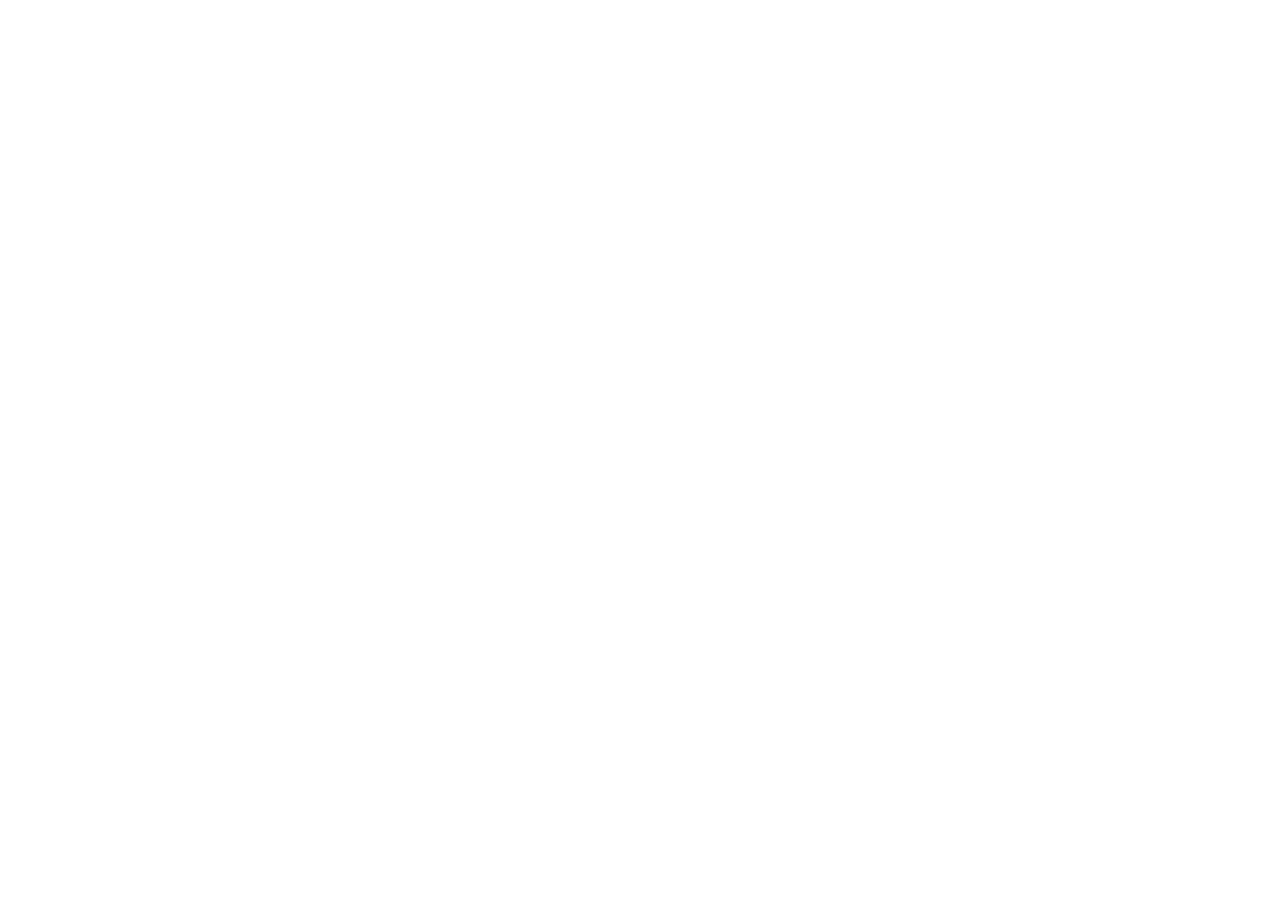
==== commit 66758cd4: "Update index.html" ====
--- a/index.html
+++ b/index.html
@@ -8,9 +8,9 @@
     <link href="https://fonts.googleapis.com/css2?family=Fira+Sans:ital,wght@1,700&family=Libre+Baskerville&display=swap"
           rel="stylesheet">
     <link href="https://cdnjs.cloudflare.com/ajax/libs/font-awesome/5.15.1/css/all.min.css" rel="stylesheet">
-    <link rel="stylesheet" href="/css/bootstrap.css">
-    <link rel="stylesheet" href="/css/mdb-pro.css">
-    <link rel="stylesheet" href="/css/style.css">
+    <link rel="stylesheet" href="/docuraDoDia/css/bootstrap.css">
+    <link rel="stylesheet" href="/docuraDoDia/css/mdb-pro.css">
+    <link rel="stylesheet" href="/docuraDoDia/css/style.css">
 
 </head>
 <body>
@@ -23,10 +23,10 @@
 <br>
 <div id="footer"></div>
 
-<script type="text/javascript" src="/js/jquery-3.4.1.min.js"></script>
-<script type="text/javascript" src="/js/popper.min.js"></script>
-<script type="text/javascript" src="/js/bootstrap.js"></script>
-<script type="text/javascript" src="/js/mdb.js"></script>
-<script type="text/javascript" src="/js/myJS.js"></script>
+<script type="text/javascript" src="/docuraDoDia/js/jquery-3.4.1.min.js"></script>
+<script type="text/javascript" src="/docuraDoDia/js/popper.min.js"></script>
+<script type="text/javascript" src="/docuraDoDia/js/bootstrap.js"></script>
+<script type="text/javascript" src="/docuraDoDia/js/mdb.js"></script>
+<script type="text/javascript" src="/docuraDoDia/js/myJS.js"></script>
 </body>
 </html>
